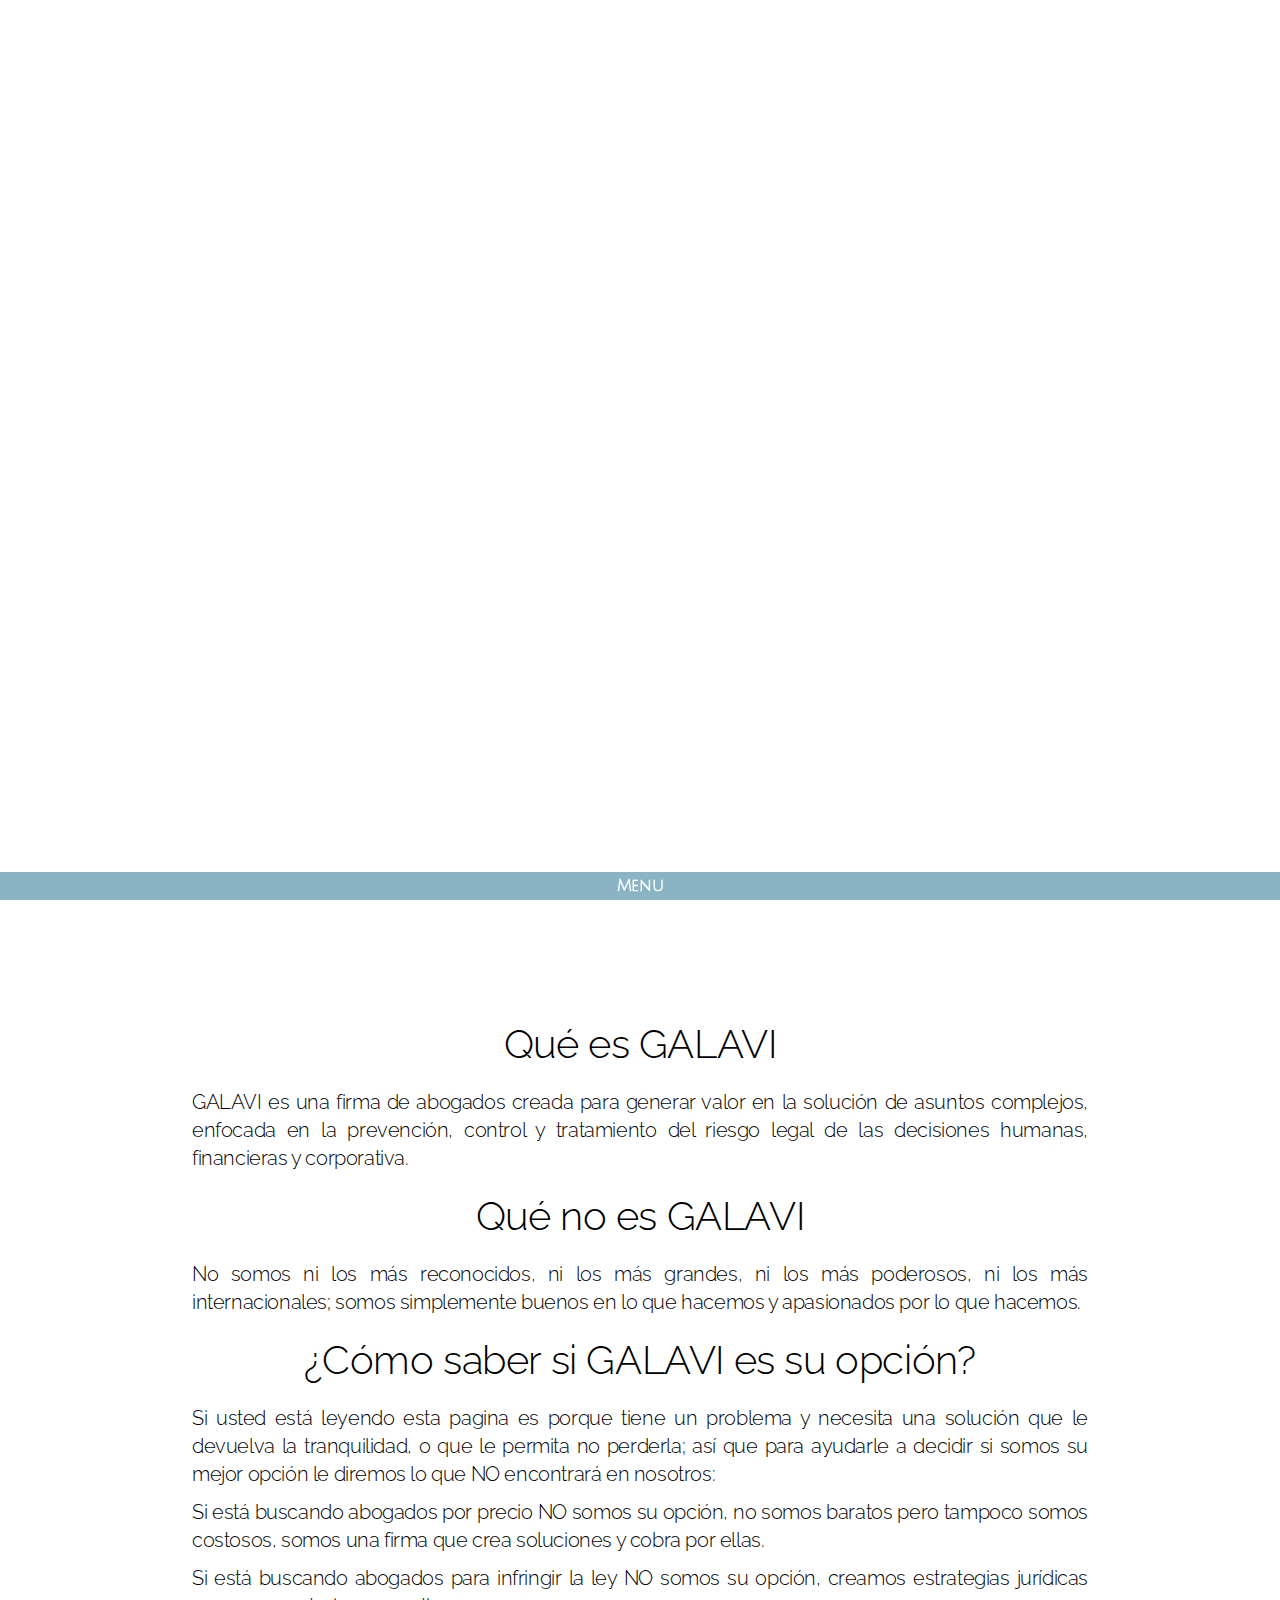
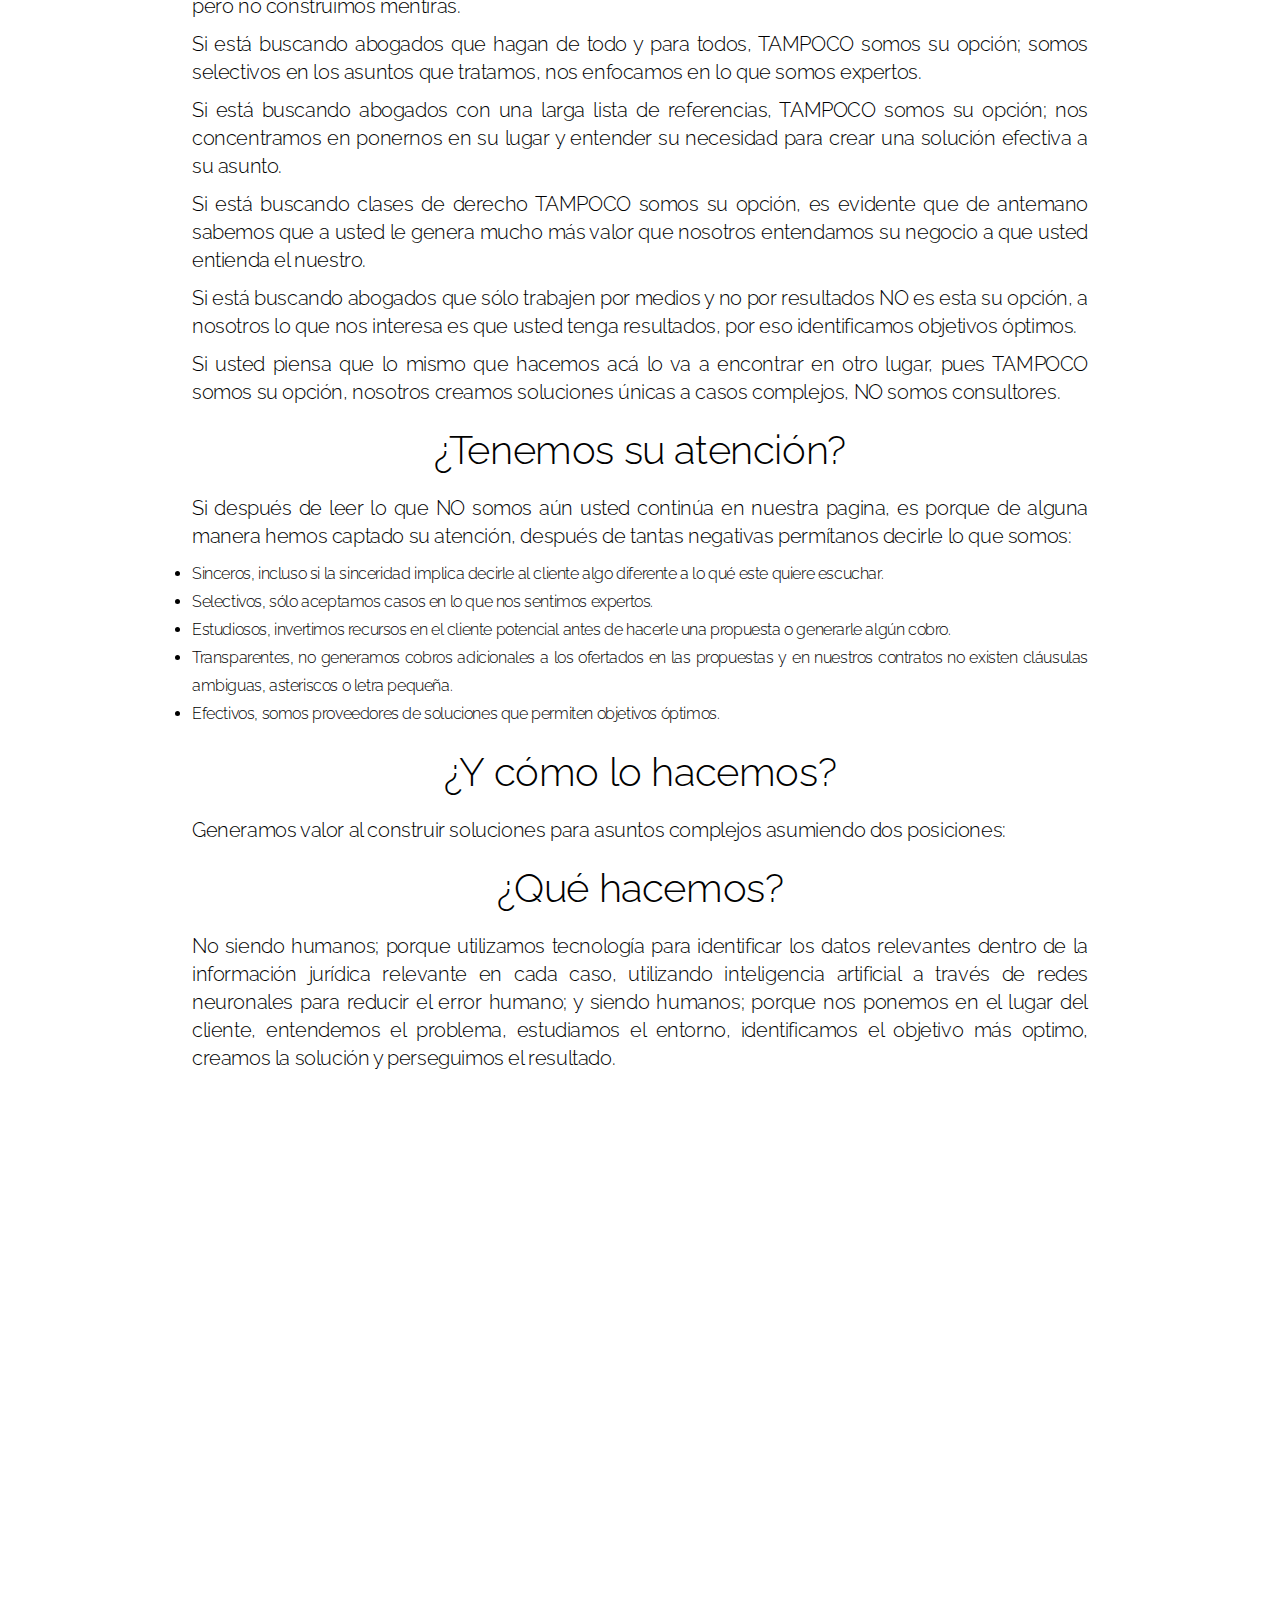
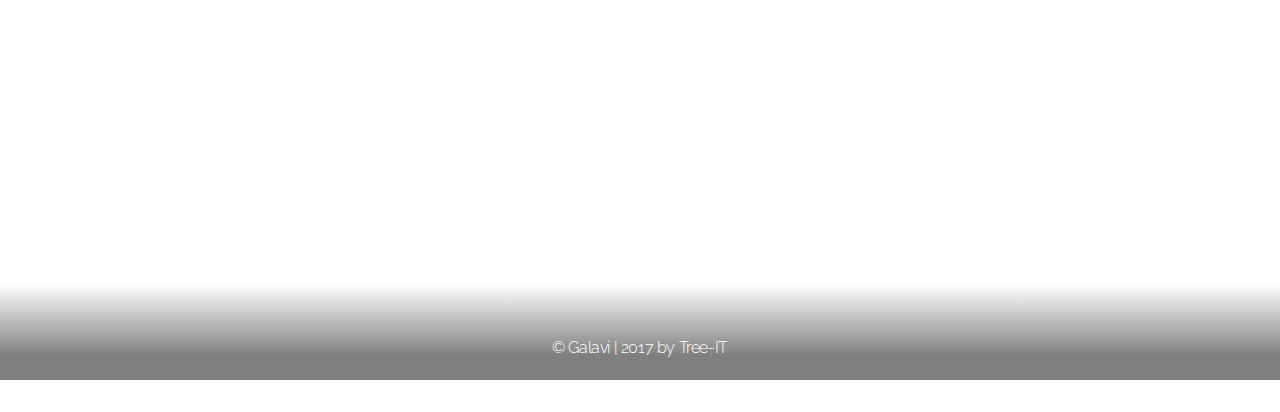
==== acerca.html @ e3e2a020 "newPages" ====
<!DOCTYPE HTML>
<!--
	Aerial by HTML5 UP
	html5up.net | @ajlkn
	Free for personal and commercial use under the CCA 3.0 license (html5up.net/license)
-->
<html>
	<head>
		<meta charset="utf-8" />
		<meta name="viewport" content="width=device-width, initial-scale=1" />
		<link rel="icon" type="image/png" href="assets/img/favicon.png" />
	    <title>Galavi</title>
	   <meta name="description" content="GALAVI es una compañía matriz nacida en el año 2010, con el objetivo fundamental de crear sinergias entre personas, marcas asociadas y compañias filiales; agrupadas con la misión de simplificar las actividades humanas y corporativas, a través de la optimización en la gestión de la información, y la aplicación de la innovación en la creación de productos sostenibles y sistemas de economía colaborativa.">
		<meta name="keywords" content="galavi, GALAVI">
		
		<!--[if lte IE 8]><script src="assets/js/ie/html5shiv.js"></script><![endif]-->
		<link rel="stylesheet" href="assets/css/main.css" />
		<!--[if lte IE 8]><link rel="stylesheet" href="assets/css/ie8.css" /><![endif]-->
		<!--[if lte IE 9]><link rel="stylesheet" href="assets/css/ie9.css" /><![endif]-->
	</head>
	<body class="loading">
		
		<div id="menuContent">
			<div id="loadMenu">
				<div id="logo"></div>
				<div id="contentMenu">
					<h1><a href="index.html">Inicio</a></h1>
					<h1 style="color: #4782c0;"><a href="acerca.html">Acerca de</a></h1>
					<h1><a href="social.html">Responsabilidad social</a></h1>
					<h1><a href="soluciones.html">Soluciones</a></h1>
					<h1><a href="equipo.html">Equipo</a></h1>
					<h1><a href="corporativo.html">Corporativo</a></h1>
					<h1><a href="contacto.html">Contáctenos</a></h1>
				</div>
			</div>
		</div>
		<div id="menuFooter">
			<span>Menu</span>
		</div>
		<div id="Titulo">
			<h1>ACERCA DE</h1>
		</div>
		<div class="flecha" id="flechaAcerca">
			<span class="hero-btn-holder" >
				<a href="#servicio" id="flechaOneAcerca">
				    <i style="color: #ffffff;" class="fa fa-angle-down fa-4x ut-service-box-icon"></i>
				</a>
			</span>
		</div>
		<!--<section id="despacho">
			<div class="center">
				<h3>Qué es GALAVI</h3>
				<p align="justify">GALAVI LEGAL es una firma multidisciplinaria creada con la misión objetiva de solucionar asuntos complejos, especializados en el diseño e implementación de estrategias jurídicas; enfocados en la prevención, control y tratamiento del riesgo legal de las decisiones humanas y corporativas.</p>
			</div>	
		</section>-->
		<section id="oneAcerca">
				<!--<div id="menuFooter">
					<span>Menu</span>
				</div>	-->
				<video autoplay="autoplay" loop="loop" id="bgvid">
				    <source src="http://taxify.co/wp-content/uploads/2014/06/file.mp4" type="video/mp4" /> 
				</video>
		</section>
		<section id="twoAcerca">
			<div class="centerAcerca">
					<h1>Qué es GALAVI</h1>
					<p align="justify">GALAVI es una firma de abogados creada para generar valor en la solución de asuntos complejos, enfocada en la prevención, control y tratamiento del riesgo legal de las decisiones humanas, financieras y corporativa.</p>

					<h1>Qué no es GALAVI</h1>
					<p align="justify">No somos ni los más reconocidos, ni los más grandes, ni los más poderosos, ni los más internacionales;  somos simplemente buenos en lo que hacemos y apasionados por lo que hacemos.</p>

					<h1>¿Cómo saber si GALAVI es su opción?</h1>
					<p align="justify">Si usted está leyendo esta pagina es porque tiene un problema y necesita una solución que le devuelva la tranquilidad, o que le permita no perderla; así que para ayudarle a decidir si somos su mejor opción le diremos lo que NO encontrará en nosotros:</p>
					<p align="justify">Si está buscando abogados por precio NO somos su opción, no somos baratos pero tampoco somos costosos, somos una firma que crea soluciones y cobra por ellas.</p>
					<p align="justify">Si está buscando abogados para infringir la ley NO somos su opción, creamos estrategias jurídicas pero no construimos mentiras.</p>
					<p align="justify">Si está buscando abogados que hagan de todo y para todos, TAMPOCO somos su opción; somos selectivos en los asuntos que tratamos, nos enfocamos en lo que somos expertos.</p>
					<p align="justify">Si está buscando abogados con una larga lista de referencias, TAMPOCO somos su opción; nos concentramos en ponernos en su lugar y entender su necesidad para crear una solución efectiva a su asunto.</p>
					<p align="justify">Si está buscando clases de derecho TAMPOCO somos su opción, es evidente que de antemano sabemos que a usted le genera mucho más valor que nosotros entendamos su negocio a que usted entienda el nuestro.</p>
					<p align="justify">Si está buscando abogados que sólo trabajen por medios y no por resultados NO es esta su opción, a nosotros lo que nos interesa es que usted tenga resultados, por eso identificamos objetivos óptimos.</p>
					<p align="justify">Si usted piensa que lo mismo que hacemos acá lo va a encontrar en otro lugar, pues TAMPOCO somos su opción, nosotros creamos soluciones únicas a casos complejos, NO somos consultores.</p>

					<h1>¿Tenemos su atención?</h1>
					<p align="justify">Si después de leer lo que NO somos aún usted continúa en nuestra pagina, es porque de alguna manera hemos captado su atención, después de tantas negativas permítanos decirle lo que somos:</p>
					<ul style="text-align: justify;">
						<li>Sinceros, incluso si la sinceridad implica decirle al cliente algo diferente a lo qué este quiere escuchar.</li>
						<li>Selectivos, sólo aceptamos casos en lo que nos sentimos expertos.</li>
						<li>Estudiosos, invertimos recursos en el cliente potencial antes de hacerle una propuesta o generarle algún cobro.</li>
						<li>Transparentes, no generamos cobros adicionales a los ofertados en las propuestas y en nuestros contratos no existen cláusulas ambiguas, asteriscos o letra pequeña.</li>
						<li>Efectivos, somos proveedores de soluciones que permiten objetivos óptimos.</li>
					</ul>
					<h1>¿Y cómo lo hacemos?</h1>
					<p align="justify">Generamos valor al construir soluciones para asuntos complejos asumiendo dos posiciones:</p>
					<h1>¿Qué hacemos?</h1>
					<p align="justify">No siendo humanos; porque utilizamos tecnología para identificar los datos relevantes dentro de la información jurídica relevante en cada caso, utilizando inteligencia artificial a través de redes neuronales para reducir el error humano; y siendo humanos; porque nos ponemos en el lugar del cliente, entendemos el problema, estudiamos el entorno, identificamos el objetivo más optimo, creamos la solución y perseguimos el resultado.</p>



				</div>
				<!-- Footer -->
					<footer id="footer" style="color: white;">
						<span class="copyright">&copy; Galavi | 2017 by Tree-IT</span>
					</footer>
		</section>
		<!--[if lte IE 8]><script src="assets/js/ie/respond.min.js"></script><![endif]-->
		<script src="assets/js/jquery-1.11.0.min.js"></script>
		<script src="assets/js/main.js"></script>
		<script>
			window.onload = function() { document.body.className = ''; }
			window.ontouchmove = function() { return false; }
			window.onorientationchange = function() { document.body.scrollTop = 0; }
		</script>
	</body>
</html>
---- assets/css/main.css ----
@import url("https://fonts.googleapis.com/css?family=Source+Sans+Pro:300,900");
@import url("font-awesome.min.css");
@import url('https://fonts.googleapis.com/css?family=Julius+Sans+One|Raleway:300');

/*
	Aerial by HTML5 UP
	html5up.net | @ajlkn
	Free for personal and commercial use under the CCA 3.0 license (html5up.net/license)
*/

/* Reset */

	html, body, div, span, applet, object, iframe, h1, h2, h3, h4, h5, h6, p, blockquote, pre, a, abbr, acronym, address, big, cite, code, del, dfn, em, img, ins, kbd, q, s, samp, small, strike, strong, sub, sup, tt, var, b, u, i, center, dl, dt, dd, ol, ul, li, fieldset, form, label, legend, table, caption, tbody, tfoot, thead, tr, th, td, article, aside, canvas, details, embed, figure, figcaption, footer, header, hgroup, menu, nav, output, ruby, section, summary, time, mark, audio, video {
		margin: 0;
		padding: 0;
		border: 0;
		font-size: 100%;
		font: inherit;
		vertical-align: baseline;
	}

	article, aside, details, figcaption, figure, footer, header, hgroup, menu, nav, section {
		display: block;
	}

	body {
		line-height: 1;
	}

	ol, ul {
		/*list-style: none;*/
	}

	blockquote, q {
		quotes: none;
	}

	blockquote:before, blockquote:after, q:before, q:after {
		content: '';
		content: none;
	}

	table {
		border-collapse: collapse;
		border-spacing: 0;
	}

	body {
		-webkit-text-size-adjust: none;
	}

/* Box Model */

	*, *:before, *:after {
		-moz-box-sizing: border-box;
		-webkit-box-sizing: border-box;
		box-sizing: border-box;
	}

/* Basic */

	body, input, select, textarea {
		color: #fff;
		font-family: 'Julius Sans One','Source Sans Pro', sans-serif;
		font-size: 15pt;
		font-weight: 300 !important;
		letter-spacing: -0.025em;
		line-height: 1.75em;
	}

	body {
		background: #fff;
		overflow: visible;
	}

		body.loading * {
			-moz-animation: none !important;
			-webkit-animation: none !important;
			-ms-animation: none !important;
			animation: none !important;
		}

	a {
		-moz-transition: border-color 0.2s ease-in-out;
		-webkit-transition: border-color 0.2s ease-in-out;
		-ms-transition: border-color 0.2s ease-in-out;
		transition: border-color 0.2s ease-in-out;
		border-bottom: dotted 1px;
		color: inherit;
		outline: 0;
		text-decoration: none;
	}

		a:hover {
			border-color: transparent;
		}

/* Icon */

	.icon {
		text-decoration: none;
		position: relative;
	}

		.icon:before {
			-moz-osx-font-smoothing: grayscale;
			-webkit-font-smoothing: antialiased;
			font-family: FontAwesome;
			font-style: normal;
			font-weight: normal;
			text-transform: none !important;
		}

		.icon > .label {
			display: none;
		}

		#galavi{
			font-weight: 600;
		}
/* Wrapper */

	@-moz-keyframes wrapper {
		0% {
			opacity: 0;
		}

		100% {
			opacity: 1;
		}
	}

	@-webkit-keyframes wrapper {
		0% {
			opacity: 0;
		}

		100% {
			opacity: 1;
		}
	}

	@-ms-keyframes wrapper {
		0% {
			opacity: 0;
		}

		100% {
			opacity: 1;
		}
	}

	@keyframes wrapper {
		0% {
			opacity: 0;
		}

		100% {
			opacity: 1;
		}
	}

	#wrapper {
		-moz-animation: wrapper 3s forwards;
		-webkit-animation: wrapper 3s forwards;
		-ms-animation: wrapper 3s forwards;
		animation: wrapper 3s forwards;
		/*height: 100%;*/
		height: 100vh;
		left: 0;
		opacity: 0;
		position: relative;
		top: 0;
		width: 100%;
	}

/* BG */

	#bg {
		-moz-animation: bg 60s linear infinite;
		-webkit-animation: bg 60s linear infinite;
		-ms-animation: bg 60s linear infinite;
		animation: bg 60s linear infinite;
		-moz-backface-visibility: hidden;
		-webkit-backface-visibility: hidden;
		-ms-backface-visibility: hidden;
		backface-visibility: hidden;
		-moz-transform: translate3d(0,0,0);
		-webkit-transform: translate3d(0,0,0);
		-ms-transform: translate3d(0,0,0);
		transform: translate3d(0,0,0);
	/* Set your background with this */

		background: #348cb2 url("images/bg.jpg") bottom left;
		background-repeat: repeat-x;
		height: 100%;
		left: 0;
		opacity: 1;
		position: fixed;
		top: 0;
	}

	@-moz-keyframes bg {
		0% {
			-moz-transform: translate3d(0,0,0);
			-webkit-transform: translate3d(0,0,0);
			-ms-transform: translate3d(0,0,0);
			transform: translate3d(0,0,0);
		}

		100% {
			-moz-transform: translate3d(-2250px,0,0);
			-webkit-transform: translate3d(-2250px,0,0);
			-ms-transform: translate3d(-2250px,0,0);
			transform: translate3d(-2250px,0,0);
		}
	}

	@-webkit-keyframes bg {
		0% {
			-moz-transform: translate3d(0,0,0);
			-webkit-transform: translate3d(0,0,0);
			-ms-transform: translate3d(0,0,0);
			transform: translate3d(0,0,0);
		}

		100% {
			-moz-transform: translate3d(-2250px,0,0);
			-webkit-transform: translate3d(-2250px,0,0);
			-ms-transform: translate3d(-2250px,0,0);
			transform: translate3d(-2250px,0,0);
		}
	}

	@-ms-keyframes bg {
		0% {
			-moz-transform: translate3d(0,0,0);
			-webkit-transform: translate3d(0,0,0);
			-ms-transform: translate3d(0,0,0);
			transform: translate3d(0,0,0);
		}

		100% {
			-moz-transform: translate3d(-2250px,0,0);
			-webkit-transform: translate3d(-2250px,0,0);
			-ms-transform: translate3d(-2250px,0,0);
			transform: translate3d(-2250px,0,0);
		}
	}

	@keyframes bg {
		0% {
			-moz-transform: translate3d(0,0,0);
			-webkit-transform: translate3d(0,0,0);
			-ms-transform: translate3d(0,0,0);
			transform: translate3d(0,0,0);
		}

		100% {
			-moz-transform: translate3d(-2250px,0,0);
			-webkit-transform: translate3d(-2250px,0,0);
			-ms-transform: translate3d(-2250px,0,0);
			transform: translate3d(-2250px,0,0);
		}
	}

	#bg {
		background-size: 2250px auto;
		width: 6750px;
	}

/* Overlay */

	@-moz-keyframes overlay {
		0% {
			opacity: 0;
		}

		100% {
			opacity: 1;
		}
	}

	@-webkit-keyframes overlay {
		0% {
			opacity: 0;
		}

		100% {
			opacity: 1;
		}
	}

	@-ms-keyframes overlay {
		0% {
			opacity: 0;
		}

		100% {
			opacity: 1;
		}
	}

	@keyframes overlay {
		0% {
			opacity: 0;
		}

		100% {
			opacity: 1;
		}
	}

	#overlay {
		-moz-animation: overlay 1.5s 1.5s forwards;
		-webkit-animation: overlay 1.5s 1.5s forwards;
		-ms-animation: overlay 1.5s 1.5s forwards;
		animation: overlay 1.5s 1.5s forwards;
		background-attachment: fixed, fixed;
		background-image: url("images/overlay-pattern.png"), url("images/overlay.svg");
		background-position: top left, center center;
		background-repeat: repeat, no-repeat;
		background-size: auto, cover;
		height: 100%;
		left: 0;
		opacity: 0;
		position: fixed;
		top: 0;
		width: 100%;
	}

/* Main */

	#main {
		height: 100%;
		left: 0;
		position: fixed;
		text-align: center;
		top: 0;
		width: 100%;
	}

		#main:before {
			content: '';
			display: inline-block;
			height: 100%;
			margin-right: 0;
			vertical-align: middle;
			width: 1px;
		}

/* Header */

	@-moz-keyframes header {
		0% {
			-moz-transform: translate3d(0,1em,0);
			-webkit-transform: translate3d(0,1em,0);
			-ms-transform: translate3d(0,1em,0);
			transform: translate3d(0,1em,0);
			opacity: 0;
		}

		100% {
			-moz-transform: translate3d(0,0,0);
			-webkit-transform: translate3d(0,0,0);
			-ms-transform: translate3d(0,0,0);
			transform: translate3d(0,0,0);
			opacity: 1;
		}
	}

	@-webkit-keyframes header {
		0% {
			-moz-transform: translate3d(0,1em,0);
			-webkit-transform: translate3d(0,1em,0);
			-ms-transform: translate3d(0,1em,0);
			transform: translate3d(0,1em,0);
			opacity: 0;
		}

		100% {
			-moz-transform: translate3d(0,0,0);
			-webkit-transform: translate3d(0,0,0);
			-ms-transform: translate3d(0,0,0);
			transform: translate3d(0,0,0);
			opacity: 1;
		}
	}

	@-ms-keyframes header {
		0% {
			-moz-transform: translate3d(0,1em,0);
			-webkit-transform: translate3d(0,1em,0);
			-ms-transform: translate3d(0,1em,0);
			transform: translate3d(0,1em,0);
			opacity: 0;
		}

		100% {
			-moz-transform: translate3d(0,0,0);
			-webkit-transform: translate3d(0,0,0);
			-ms-transform: translate3d(0,0,0);
			transform: translate3d(0,0,0);
			opacity: 1;
		}
	}

	@keyframes header {
		0% {
			-moz-transform: translate3d(0,1em,0);
			-webkit-transform: translate3d(0,1em,0);
			-ms-transform: translate3d(0,1em,0);
			transform: translate3d(0,1em,0);
			opacity: 0;
		}

		100% {
			-moz-transform: translate3d(0,0,0);
			-webkit-transform: translate3d(0,0,0);
			-ms-transform: translate3d(0,0,0);
			transform: translate3d(0,0,0);
			opacity: 1;
		}
	}

	@-moz-keyframes nav-icons {
		0% {
			-moz-transform: translate3d(0,1em,0);
			-webkit-transform: translate3d(0,1em,0);
			-ms-transform: translate3d(0,1em,0);
			transform: translate3d(0,1em,0);
			opacity: 0;
		}

		100% {
			-moz-transform: translate3d(0,0,0);
			-webkit-transform: translate3d(0,0,0);
			-ms-transform: translate3d(0,0,0);
			transform: translate3d(0,0,0);
			opacity: 1;
		}
	}

	@-webkit-keyframes nav-icons {
		0% {
			-moz-transform: translate3d(0,1em,0);
			-webkit-transform: translate3d(0,1em,0);
			-ms-transform: translate3d(0,1em,0);
			transform: translate3d(0,1em,0);
			opacity: 0;
		}

		100% {
			-moz-transform: translate3d(0,0,0);
			-webkit-transform: translate3d(0,0,0);
			-ms-transform: translate3d(0,0,0);
			transform: translate3d(0,0,0);
			opacity: 1;
		}
	}

	@-ms-keyframes nav-icons {
		0% {
			-moz-transform: translate3d(0,1em,0);
			-webkit-transform: translate3d(0,1em,0);
			-ms-transform: translate3d(0,1em,0);
			transform: translate3d(0,1em,0);
			opacity: 0;
		}

		100% {
			-moz-transform: translate3d(0,0,0);
			-webkit-transform: translate3d(0,0,0);
			-ms-transform: translate3d(0,0,0);
			transform: translate3d(0,0,0);
			opacity: 1;
		}
	}

	@keyframes nav-icons {
		0% {
			-moz-transform: translate3d(0,1em,0);
			-webkit-transform: translate3d(0,1em,0);
			-ms-transform: translate3d(0,1em,0);
			transform: translate3d(0,1em,0);
			opacity: 0;
		}

		100% {
			-moz-transform: translate3d(0,0,0);
			-webkit-transform: translate3d(0,0,0);
			-ms-transform: translate3d(0,0,0);
			transform: translate3d(0,0,0);
			opacity: 1;
		}
	}

	#header {
		-moz-animation: header 1s 2.25s forwards;
		-webkit-animation: header 1s 2.25s forwards;
		-ms-animation: header 1s 2.25s forwards;
		animation: header 1s 2.25s forwards;
		-moz-backface-visibility: hidden;
		-webkit-backface-visibility: hidden;
		-ms-backface-visibility: hidden;
		backface-visibility: hidden;
		-moz-transform: translate3d(0,0,0);
		-webkit-transform: translate3d(0,0,0);
		-ms-transform: translate3d(0,0,0);
		transform: translate3d(0,0,0);
		cursor: default;
		display: inline-block;
		opacity: 0;
		position: relative;
		text-align: center;
		top: -1em;
		vertical-align: middle;
		width: 90%;
	}

		#header h1 {
			font-size: 4.35em;
			font-weight: 100;
			letter-spacing: -0.035em;
			line-height: 1em;
		}

		#header p {
			font-size: 1.25em;
			margin: 0.75em 0 0.25em 0;
			opacity: 0.75;
			font-family: 'Raleway','Source Sans Pro', sans-serif;
		}

		#header nav {
			margin: 1.5em 0 0 0;
		}

			#header nav li {
				-moz-animation: nav-icons 0.5s ease-in-out forwards;
				-webkit-animation: nav-icons 0.5s ease-in-out forwards;
				-ms-animation: nav-icons 0.5s ease-in-out forwards;
				animation: nav-icons 0.5s ease-in-out forwards;
				-moz-backface-visibility: hidden;
				-webkit-backface-visibility: hidden;
				-ms-backface-visibility: hidden;
				backface-visibility: hidden;
				-moz-transform: translate3d(0,0,0);
				-webkit-transform: translate3d(0,0,0);
				-ms-transform: translate3d(0,0,0);
				transform: translate3d(0,0,0);
				display: inline-block;
				height: 5.35em;
				line-height: 5.885em;
				opacity: 0;
				position: relative;
				top: 0;
				width: 5.35em;
			}

				#header nav li:nth-child(1) {
					-moz-animation-delay: 2.5s;
					-webkit-animation-delay: 2.5s;
					-ms-animation-delay: 2.5s;
					animation-delay: 2.5s;
				}

				#header nav li:nth-child(2) {
					-moz-animation-delay: 2.75s;
					-webkit-animation-delay: 2.75s;
					-ms-animation-delay: 2.75s;
					animation-delay: 2.75s;
				}

				#header nav li:nth-child(3) {
					-moz-animation-delay: 3s;
					-webkit-animation-delay: 3s;
					-ms-animation-delay: 3s;
					animation-delay: 3s;
				}

				#header nav li:nth-child(4) {
					-moz-animation-delay: 3.25s;
					-webkit-animation-delay: 3.25s;
					-ms-animation-delay: 3.25s;
					animation-delay: 3.25s;
				}

				#header nav li:nth-child(5) {
					-moz-animation-delay: 3.5s;
					-webkit-animation-delay: 3.5s;
					-ms-animation-delay: 3.5s;
					animation-delay: 3.5s;
				}

				#header nav li:nth-child(6) {
					-moz-animation-delay: 3.75s;
					-webkit-animation-delay: 3.75s;
					-ms-animation-delay: 3.75s;
					animation-delay: 3.75s;
				}

				#header nav li:nth-child(7) {
					-moz-animation-delay: 4s;
					-webkit-animation-delay: 4s;
					-ms-animation-delay: 4s;
					animation-delay: 4s;
				}

				#header nav li:nth-child(8) {
					-moz-animation-delay: 4.25s;
					-webkit-animation-delay: 4.25s;
					-ms-animation-delay: 4.25s;
					animation-delay: 4.25s;
				}

				#header nav li:nth-child(9) {
					-moz-animation-delay: 4.5s;
					-webkit-animation-delay: 4.5s;
					-ms-animation-delay: 4.5s;
					animation-delay: 4.5s;
				}

				#header nav li:nth-child(10) {
					-moz-animation-delay: 4.75s;
					-webkit-animation-delay: 4.75s;
					-ms-animation-delay: 4.75s;
					animation-delay: 4.75s;
				}

			#header nav a {
				-webkit-tap-highlight-color: transparent;
				-webkit-touch-callout: none;
				border: 0;
				display: inline-block;
			}

				#header nav a:before {
					-moz-transition: all 0.2s ease-in-out;
					-webkit-transition: all 0.2s ease-in-out;
					-ms-transition: all 0.2s ease-in-out;
					transition: all 0.2s ease-in-out;
					border-radius: 100%;
					border: solid 1px #fff;
					display: block;
					font-size: 1.75em;
					height: 2.5em;
					line-height: 2.5em;
					position: relative;
					text-align: center;
					top: 0;
					width: 2.5em;
				}

				#header nav a:hover {
					font-size: 1.1em;
				}

					#header nav a:hover:before {
						background-color: rgba(255, 255, 255, 0.175);
						color: #fff;
					}

				#header nav a:active {
					font-size: 0.95em;
					background: none;
				}

					#header nav a:active:before {
						background-color: rgba(255, 255, 255, 0.35);
						color: #fff;
					}

				#header nav a span {
					display: none;
				}

/* Footer */

	#footer {
		background-image: -moz-linear-gradient(top, rgba(0,0,0,0), rgba(0,0,0,0.5) 75%);
		background-image: -webkit-linear-gradient(top, rgba(0,0,0,0), rgba(0,0,0,0.5) 75%);
		background-image: -ms-linear-gradient(top, rgba(0,0,0,0), rgba(0,0,0,0.5) 75%);
		background-image: linear-gradient(top, rgba(0,0,0,0), rgba(0,0,0,0.5) 75%);
		bottom: 20px;
		cursor: default;
		height: 6em;
		left: 0;
		line-height: 8em;
		position: absolute;
		text-align: center;
		width: 100%;
	}

/* flecha abajo en movimiento */
/* buscamos el selector que sea la flecha (en este caso la selección está sacada de un theme de ejemplo) */
.flecha{
	top:50px;
	cursor: pointer;
	z-index: 99999;
	width: 100px;
	height: 100px;
	margin: 0 auto;
	position: relative;
	overflow-y: hidden;
}
.hero-btn-holder{
	-webkit-animation: jumpInc 2s infinite;
       -moz-animation: jumpInc 2s infinite;
         -o-animation: jumpInc 2s infinite;
            animation: jumpInc 2s infinite;
}

.hero-btn-holder a{
	border-bottom: dotted 0px rgba(128, 128, 128, 0.5); */
}

@-webkit-keyframes jumpInc {
	0%   {
		margin-top: -122%;
		opacity: 0;
	}
	50%  {
		margin-top: 0%;
		opacity: 1;
	}
	100% {
		margin-top: 122%;
		opacity: 0;
	}
}

@-moz-keyframes jumpInc {
	0%   {
		margin-top: -122%;
		opacity: 0;
	}
	50%  {
		margin-top: 0%;
		opacity: 1;
	}
	100% {
		margin-top: 122%;
		opacity: 0;
	}
}
@-o-keyframes jumpInc {
	0%   {
		margin-top: -122%;
		opacity: 0;
	}
	50%  {
		margin-top: 0%;
		opacity: 1;
	}
	100% {
		margin-top: 122%;
		opacity: 0;
	}
}
@keyframes jumpInc {
	0%   {
		margin-top: -122%;
		opacity: 0;
	}
	50%  {
		margin-top: 0%;
		opacity: 1;
	}
	100% {
		margin-top: 122%;
		opacity: 0;
	}
}

/* /flecha abajo */


#logo{
	width: 100px;
    height: 100px;
    background-image: url(images/galavi.png);
    background-size: 100%;
    background-repeat: no-repeat;
    position: relative;
    margin: 0 auto;
    margin-right: 92px;
    top: 40px;
}

#two{
	z-index: 2;
    width: 100%;
    height: 100vh;
    background-image: url(images/island.jpg);
    background-size: 100% 100%;
    background-repeat: no-repeat;
    position: relative;
    color: white;
    font-family: 'Raleway','Source Sans Pro', sans-serif;
}

#tapa{
	width: 100%;
    height: 22px;
    position: absolute;
    z-index: 3;
    background-color: #d4a072;
}

#tapa:hover{
	background-color:  rgba(212, 160, 114, 0);
}

.center{
	margin: 0 auto;
    width: 100%;
    height: 50px;
    text-align: center;
    z-index: 3;
    bottom: 120px;
    position: absolute
}

.center h1{
	font-size: 50px;
	margin-bottom: 40px;
}

.center h3{
	font-size: 30px;
	margin-bottom: 60px;
}

.center p{
	font-size: 25px;
}

#one{
	z-index: 2;
    width: 100%;
    height: 100vh;
    background-image: url(images/doors.png);
    background-size: 100%;
    background-repeat: no-repeat;
    position: relative;
    color: white;
    font-family: 'Raleway','Source Sans Pro', sans-serif;
}

#three{
	z-index: 2;
    width: 100%;
    height: 140vh;
    background-image: url(images/casas.jpg);
    background-size: 100%;
    background-repeat: no-repeat;
    position: relative;
    color: white;
    font-family: 'Raleway','Source Sans Pro', sans-serif;
}

#down{
	z-index: 2;
    width: 100%;
    height: 100vh;
    position: relative;
}

#menuFooter{
	bottom: 0px;
    position: fixed;
    width: 100%;
    background-color: rgba(122, 168, 187, 0.88);
    text-align: center;
    cursor: pointer;
    z-index: 9999;
    color: white;
    /*rgba(122, 168, 187, 0.88) */
    font-weight: 600;
}

#menuFooter:hover{
	color: white;
	background-color: rgba(65, 145, 179, 0.88);
}

#menuContent{
	position: fixed;
    width: 100%;
    height: 100%;
    bottom: 0px;
    z-index: 9999;
    padding: 0;
    display: none;
}

#loadMenu{
    width: 300px;
    height: 100%;
    position: relative;
    background-color: #ffffff;
    color: #03A9F4;
    z-index: 9999;
    margin: 0 auto;
}

#contentMenu{
	width: 100%;
    margin-top: 25%;
    text-align: center;
    font-size: 20px;
}

#contentMenu h1{
	margin-bottom: 20px;
	cursor: pointer;
}

#contentMenu h1:hover{
	color: #4782c0;
}

/* Acerca de */

#flechaAcerca{
	top: 70%;
    width: 100%;
    height: 100px;
    margin: 0 auto;
    z-index: 10;
    position: absolute;
    text-align: center;
}

#Titulo{
	width: 100%;
    height: 60px;
    position: relative;
    z-index: 3;
    text-align: center;
    font-size: 50px;
    top: 300px;
    color: white;
    border-bottom: solid white;
    border-top: solid white;
    padding-top: 12px;
}

#oneAcerca{
	z-index: 2;
    width: 100%;
    height: 100vh;
    background-color: white;
    /*background-image: url(images/doors.png);
    background-size: 100%;
    background-repeat: no-repeat; */
    position: relative;
    color: black;
    font-family: 'Raleway','Source Sans Pro', sans-serif;

}

.centerAcerca{
	margin: 0 auto;
    width: 70%;
    height: 50px;
    text-align: center;
    z-index: 3;
    position: relative;
    top: 40px;
}

.centerAcerca h1{
	margin-top: 30px;
	font-size: 40px;
	margin-bottom: 30px;
}

.centerAcerca p{
	font-size: 20px;
	margin-bottom: 10px;
}

#bgvid {
  position: absolute;
  min-height: 100%;
  min-width: 100%;
  left: 0;
  bottom: 0;
  right: 0;
  z-index: -100;
}

#twoAcerca{
  z-index: 2;
  width: 100%;
  height: 290vh;
  background-color: white;
  /*background-image: url(images/doors.png);
  background-size: 100%;
  background-repeat: no-repeat; */
  position: relative;
  color: black;
  font-family: 'Raleway','Source Sans Pro', sans-serif;
}


/* Fin Acerca de */

/*  Social */
#flechaSocial{
	top: 70%;
    width: 100%;
    height: 100px;
    margin: 0 auto;
    z-index: 10;
    position: absolute;
    text-align: center;
}

#twoSocial{
  z-index: 2;
  width: 100%;
  height: 100vh;
  background-color: white;
  /*background-image: url(images/doors.png);
  background-size: 100%;
  background-repeat: no-repeat; */
  position: relative;
  color: black;
  font-family: 'Raleway','Source Sans Pro', sans-serif;
}

.centerSocial{
  margin: 0 auto;
  width: 70%;
  height: 50px;
  text-align: center;
  z-index: 3;
  position: relative;
  top: 35%;
}

.centerSocial h1{
	margin-top: 30px;
	font-size: 40px;
	margin-bottom: 30px;
}

.centerSocial p{
	font-size: 20px;
	margin-bottom: 10px;
}

/* Fin Social */

/* Soluciones */
#flechaSoliciones{
	top: 70%;
    width: 100%;
    height: 100px;
    margin: 0 auto;
    z-index: 10;
    position: absolute;
    text-align: center;
}


#twoSoluciones{
	z-index: 2;
    width: 100%;
    height: 220vh;
    background-color: white;
    position: relative;
    color: black;
    font-family: 'Raleway','Source Sans Pro', sans-serif;
}

.centerSoluciones{
	margin: 0 auto;
    width: 70%;
    height: 50px;
    text-align: center;
    z-index: 3;
    position: relative;
    top: 20px;
}

.centerSoluciones h1{
	margin-top: 30px;
	font-size: 40px;
	margin-bottom: 30px;
}

.centerSoluciones p{
	font-size: 20px;
	margin-bottom: 10px;
}

/* Fin Soluciones */


/* *********************************************************************************************************************
 * MAIN MENU
 */

#menu-wrapper {
	position: absolute;
	height: 100%;
	width: 100%;
	min-height: 100%;
	min-width: 100%;
}

#menu-launcher {
	height: 48px; 
	width: 100%;
	position: fixed;
	left: 0;
	bottom: 0;
	margin-bottom: -48px;
	background-color: rgba(82, 185, 177, 0.4);
	opacity: 0;
	filter: alpha(opacity=0);
	z-index: 1000;

	-webkit-transition: all .3s;
	-moz-transition: all .3s;
	-ms-transition: all .3s;
	-o-transition: all .3s;
	transition: all .3s;
}

#menu-launcher:hover {
	background-color: rgba(82, 185, 177, 0.8);
}

	#menu-launcher .open-bt {
		position: absolute;
		left: 50%;
		margin: 16px 0 0 -20px;
		font: 400 13px 'Montserrat', sans-serif;
		color: #fff;
	}

	#menu-launcher .language-bt {
		float: right;
		margin: 17px 30px 0px 0px;
		font: 400 10px 'Montserrat', sans-serif;
		color: #fff;
	}

	#menu-launcher .open-bt:hover, #menu-launcher .language-bt:hover {
		color: #0b5446;
	}


#menu-main {
	position: fixed;
	height: 100%;
	width: 550px;
	top: 100%;
	left: 50%;
	margin-left: -275px;
	background-color: rgba(58, 175, 166, 0.97);
	opacity: 0;
	filter: alpha(opacity=0);
	z-index: 1001;
	text-align: center;
}

	#menu-main ul {
		position: relative;
		list-style: none;
	}

	#menu-main .nav {
		position: relative;
		text-align: center;
		top: 15%;
		width: 100%;
	}

		#menu-main .nav ul li {
			font: 400 18px 'Montserrat', sans-serif;
			letter-spacing: 2px;
			margin-bottom: 15px;
		}

			#menu-main .nav ul li a {
				color: #ffffff;
				-webkit-transition: all 1s;
				-moz-transition: all 1s;
				-ms-transition: all 1s;
				-o-transition: all 1s;
				transition: all 1s;
			}

			#menu-main .nav ul li a:hover, #menu-main .nav ul a.active {
				color: #0b5446;
				-webkit-transition: all .2s;
				-moz-transition: all .2s;
				-ms-transition: all .2s;
				-o-transition: all .2s;
				transition: all .2s;
			}

	#menu-main .second-nav {
		position: absolute;
		bottom: 120px;
		width: 100%;
		text-align: center;
	}

		#menu-main .second-nav:before {
			display: block;
			content: url('../images/shared/second-nav-divider.gif');
			margin-bottom: 15px;
		}

		#menu-main .second-nav ul li {
			font: 400 12px 'Montserrat', sans-serif;
			margin: 5px 0;
		}

			#menu-main .second-nav ul li .clock {
				font-size: 11px;
			}

		#menu-main .second-nav ul li a {
			color: #0b5446;
			-webkit-transition: all .3s;
			-moz-transition: all .3s;
			-ms-transition: all .3s;
			-o-transition: all .3s;
			transition: all .3s;
		}

		#menu-main .second-nav ul li a:hover, #menu-main .second-nav ul a.active {
			color: #fff;
		}

	#menu-main .networks {
		position: absolute;
		bottom: 80px;
		width: 100%;
	}

	#menu-main .networks ul li {
		text-align: center;
	}

	#menu-main .home-bt {
		margin-top: 30px;
	}

	#menu-main .close-bt {
		position: absolute;
		width: 26px;
		height: 26px;
		left: 262px;
		bottom: 20px;
		background-image: url('../images/shared/menu-close-x.png');
	}

	#menu-main .close-bt:hover {
		background-image: url('../images/shared/menu-close-x-on.png');
	}





#menu-launcher .menu-title {
font: 400 12px 'Montserrat', sans-serif;
color: #fff;
float: left;
margin: 17px 0 0 30px;
} 



/* Wide */

	@media screen and (max-width: 1680px) {

		/* Basic */

			body, input, select, textarea {
				font-size: 13pt;
			}

		/* BG */

			@-moz-keyframes bg {
				0% {
					-moz-transform: translate3d(0,0,0);
					-webkit-transform: translate3d(0,0,0);
					-ms-transform: translate3d(0,0,0);
					transform: translate3d(0,0,0);
				}

				100% {
					-moz-transform: translate3d(-1500px,0,0);
					-webkit-transform: translate3d(-1500px,0,0);
					-ms-transform: translate3d(-1500px,0,0);
					transform: translate3d(-1500px,0,0);
				}

	}

		@-webkit-keyframes bg {
			0% {
				-moz-transform: translate3d(0,0,0);
				-webkit-transform: translate3d(0,0,0);
				-ms-transform: translate3d(0,0,0);
				transform: translate3d(0,0,0);
			}

			100% {
				-moz-transform: translate3d(-1500px,0,0);
				-webkit-transform: translate3d(-1500px,0,0);
				-ms-transform: translate3d(-1500px,0,0);
				transform: translate3d(-1500px,0,0);
			}
			}

		@-ms-keyframes bg {
			0% {
				-moz-transform: translate3d(0,0,0);
				-webkit-transform: translate3d(0,0,0);
				-ms-transform: translate3d(0,0,0);
				transform: translate3d(0,0,0);
			}

			100% {
				-moz-transform: translate3d(-1500px,0,0);
				-webkit-transform: translate3d(-1500px,0,0);
				-ms-transform: translate3d(-1500px,0,0);
				transform: translate3d(-1500px,0,0);
			}
		}

		@keyframes bg {
			0% {
				-moz-transform: translate3d(0,0,0);
				-webkit-transform: translate3d(0,0,0);
				-ms-transform: translate3d(0,0,0);
				transform: translate3d(0,0,0);
			}

			100% {
				-moz-transform: translate3d(-1500px,0,0);
				-webkit-transform: translate3d(-1500px,0,0);
				-ms-transform: translate3d(-1500px,0,0);
				transform: translate3d(-1500px,0,0);
			}
		}

		#bg {
			background-size: 1500px auto;
			width: 4500px;
		} }

/* Normal */

	@media screen and (max-width: 1280px) {

		/* Basic */

			body, input, select, textarea {
				font-size: 12pt;
			}

		/* BG */

			@-moz-keyframes bg {
				0% {
					-moz-transform: translate3d(0,0,0);
					-webkit-transform: translate3d(0,0,0);
					-ms-transform: translate3d(0,0,0);
					transform: translate3d(0,0,0);
				}

				100% {
					-moz-transform: translate3d(-750px,0,0);
					-webkit-transform: translate3d(-750px,0,0);
					-ms-transform: translate3d(-750px,0,0);
					transform: translate3d(-750px,0,0);
				}

	}

		@-webkit-keyframes bg {
			0% {
				-moz-transform: translate3d(0,0,0);
				-webkit-transform: translate3d(0,0,0);
				-ms-transform: translate3d(0,0,0);
				transform: translate3d(0,0,0);
			}

			100% {
				-moz-transform: translate3d(-750px,0,0);
				-webkit-transform: translate3d(-750px,0,0);
				-ms-transform: translate3d(-750px,0,0);
				transform: translate3d(-750px,0,0);
			}
			}

		@-ms-keyframes bg {
			0% {
				-moz-transform: translate3d(0,0,0);
				-webkit-transform: translate3d(0,0,0);
				-ms-transform: translate3d(0,0,0);
				transform: translate3d(0,0,0);
			}

			100% {
				-moz-transform: translate3d(-750px,0,0);
				-webkit-transform: translate3d(-750px,0,0);
				-ms-transform: translate3d(-750px,0,0);
				transform: translate3d(-750px,0,0);
			}
		}

		@keyframes bg {
			0% {
				-moz-transform: translate3d(0,0,0);
				-webkit-transform: translate3d(0,0,0);
				-ms-transform: translate3d(0,0,0);
				transform: translate3d(0,0,0);
			}

			100% {
				-moz-transform: translate3d(-750px,0,0);
				-webkit-transform: translate3d(-750px,0,0);
				-ms-transform: translate3d(-750px,0,0);
				transform: translate3d(-750px,0,0);
			}
		}

		#bg {
			background-size: 750px auto;
			width: 2250px;
		} }

/* Mobile */

	@media screen and (max-width: 736px) {

		/* Basic */

			body {
				min-width: 320px;
			}

			body, input, select, textarea {
				font-size: 11pt;
			}

		/* sections */
			#one{
				height: 92vh;
			}

			#one .center{
				bottom: 60px;
			}

			#three{
				height: 120vh;
			}

			
		/* fin sections */

		/* BG */

			@-moz-keyframes bg {
				0% {
					-moz-transform: translate3d(0,0,0);
					-webkit-transform: translate3d(0,0,0);
					-ms-transform: translate3d(0,0,0);
					transform: translate3d(0,0,0);
				}

				100% {
					-moz-transform: translate3d(-300px,0,0);
					-webkit-transform: translate3d(-300px,0,0);
					-ms-transform: translate3d(-300px,0,0);
					transform: translate3d(-300px,0,0);
				}

	}

		@-webkit-keyframes bg {
			0% {
				-moz-transform: translate3d(0,0,0);
				-webkit-transform: translate3d(0,0,0);
				-ms-transform: translate3d(0,0,0);
				transform: translate3d(0,0,0);
			}

			100% {
				-moz-transform: translate3d(-300px,0,0);
				-webkit-transform: translate3d(-300px,0,0);
				-ms-transform: translate3d(-300px,0,0);
				transform: translate3d(-300px,0,0);
			}
			}

		@-ms-keyframes bg {
			0% {
				-moz-transform: translate3d(0,0,0);
				-webkit-transform: translate3d(0,0,0);
				-ms-transform: translate3d(0,0,0);
				transform: translate3d(0,0,0);
			}

			100% {
				-moz-transform: translate3d(-300px,0,0);
				-webkit-transform: translate3d(-300px,0,0);
				-ms-transform: translate3d(-300px,0,0);
				transform: translate3d(-300px,0,0);
			}
		}

		@keyframes bg {
			0% {
				-moz-transform: translate3d(0,0,0);
				-webkit-transform: translate3d(0,0,0);
				-ms-transform: translate3d(0,0,0);
				transform: translate3d(0,0,0);
			}

			100% {
				-moz-transform: translate3d(-300px,0,0);
				-webkit-transform: translate3d(-300px,0,0);
				-ms-transform: translate3d(-300px,0,0);
				transform: translate3d(-300px,0,0);
			}
		}

		#bg {
			background-size: 300px auto;
			width: 900px;
		}

	/* Header */

		#header h1 {
			font-size: 2.5em;
		}

		#header p {
			font-size: 1em;
		}

		#header nav {
			font-size: 1em;
		}

			#header nav a:hover {
				font-size: 1em;
			}

			#header nav a:active {
				font-size: 1em;
			} }

/* Mobile (Portrait) */

	@media screen and (max-width: 480px) {

		#one{
			height: 29vh;
		}

		#one .center{
			bottom: 20px;
		}

		#three{
			height: 37vh;
		}

		#three .center{
			bottom: 80px !important;
		}

		#three p {
			font-size: 20px !important;
		}



		/* BG */

			@-moz-keyframes bg {
				0% {
					-moz-transform: translate3d(0,0,0);
					-webkit-transform: translate3d(0,0,0);
					-ms-transform: translate3d(0,0,0);
					transform: translate3d(0,0,0);
				}

				100% {
					-moz-transform: translate3d(-412.5px,0,0);
					-webkit-transform: translate3d(-412.5px,0,0);
					-ms-transform: translate3d(-412.5px,0,0);
					transform: translate3d(-412.5px,0,0);
				}

	}

		@-webkit-keyframes bg {
			0% {
				-moz-transform: translate3d(0,0,0);
				-webkit-transform: translate3d(0,0,0);
				-ms-transform: translate3d(0,0,0);
				transform: translate3d(0,0,0);
			}

			100% {
				-moz-transform: translate3d(-412.5px,0,0);
				-webkit-transform: translate3d(-412.5px,0,0);
				-ms-transform: translate3d(-412.5px,0,0);
				transform: translate3d(-412.5px,0,0);
			}
			}

		@-ms-keyframes bg {
			0% {
				-moz-transform: translate3d(0,0,0);
				-webkit-transform: translate3d(0,0,0);
				-ms-transform: translate3d(0,0,0);
				transform: translate3d(0,0,0);
			}

			100% {
				-moz-transform: translate3d(-412.5px,0,0);
				-webkit-transform: translate3d(-412.5px,0,0);
				-ms-transform: translate3d(-412.5px,0,0);
				transform: translate3d(-412.5px,0,0);
			}
		}

		@keyframes bg {
			0% {
				-moz-transform: translate3d(0,0,0);
				-webkit-transform: translate3d(0,0,0);
				-ms-transform: translate3d(0,0,0);
				transform: translate3d(0,0,0);
			}

			100% {
				-moz-transform: translate3d(-412.5px,0,0);
				-webkit-transform: translate3d(-412.5px,0,0);
				-ms-transform: translate3d(-412.5px,0,0);
				transform: translate3d(-412.5px,0,0);
			}
		}

		#bg {
			background-size: 412.5px auto;
			width: 1237.5px;
		}

	/* Header */

		#header nav {
			padding: 0 1em;
		} }
---- assets/css/ie8.css ----
/*
	Aerial by HTML5 UP
	html5up.net | @ajlkn
	Free for personal and commercial use under the CCA 3.0 license (html5up.net/license)
*/

/* Header */

	#header nav a {
		position: relative;
		border: solid 1px #fff;
		border-radius: 100%;
		-ms-behavior: url("assets/js/ie/PIE.htc");
	}

		#header nav a:before {
			border: 0;
		}

/* Footer */

	#footer {
		background-image: url("images/ie/footer.png");
		background-position: bottom left;
		background-repeat: repeat-x;
	}
---- assets/css/ie9.css ----
/*
	Aerial by HTML5 UP
	html5up.net | @ajlkn
	Free for personal and commercial use under the CCA 3.0 license (html5up.net/license)
*/

/* Wrapper */

	#wrapper {
		opacity: 1;
	}

/* Overlay */

	#overlay {
		opacity: 1;
	}

/* Header */

	#header {
		opacity: 1;
	}

		#header nav li {
			opacity: 1;
		}

/* Footer */

	#footer {
		background-image: url("images/ie/footer.svg");
	}
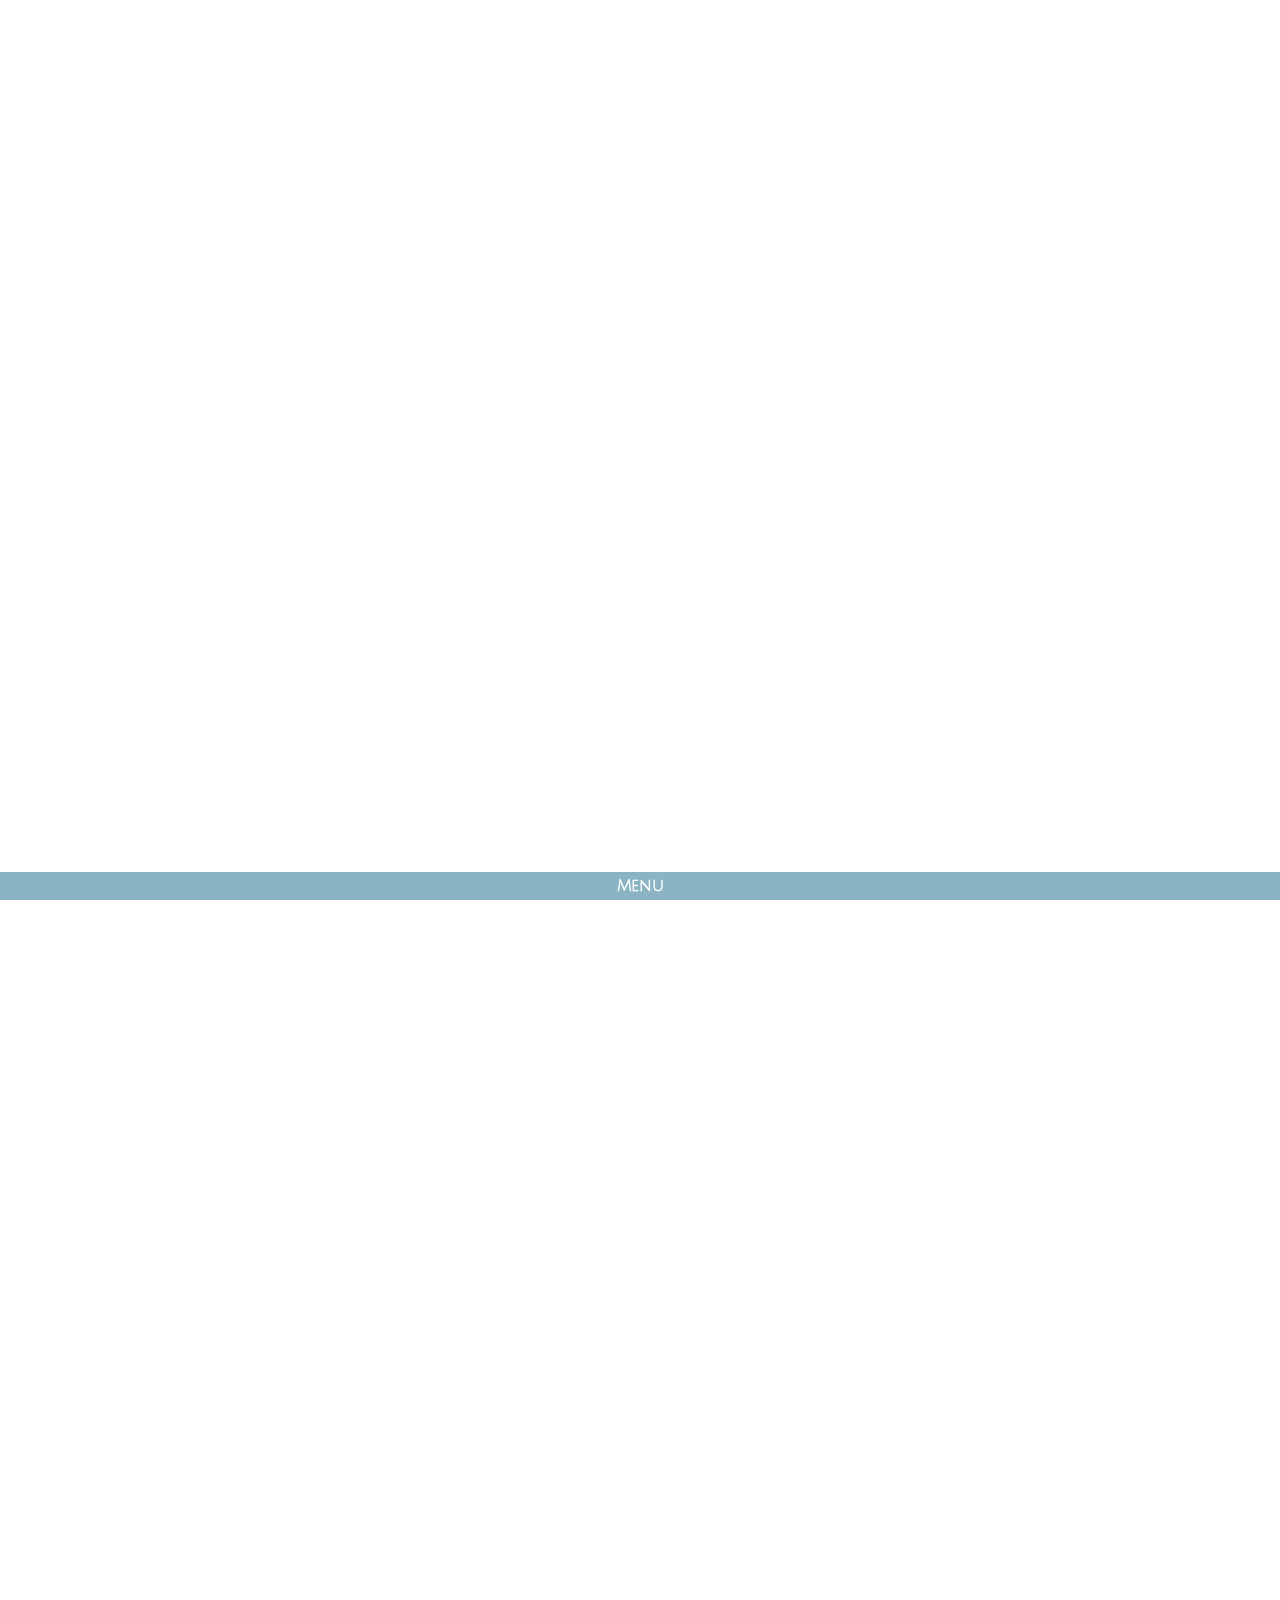
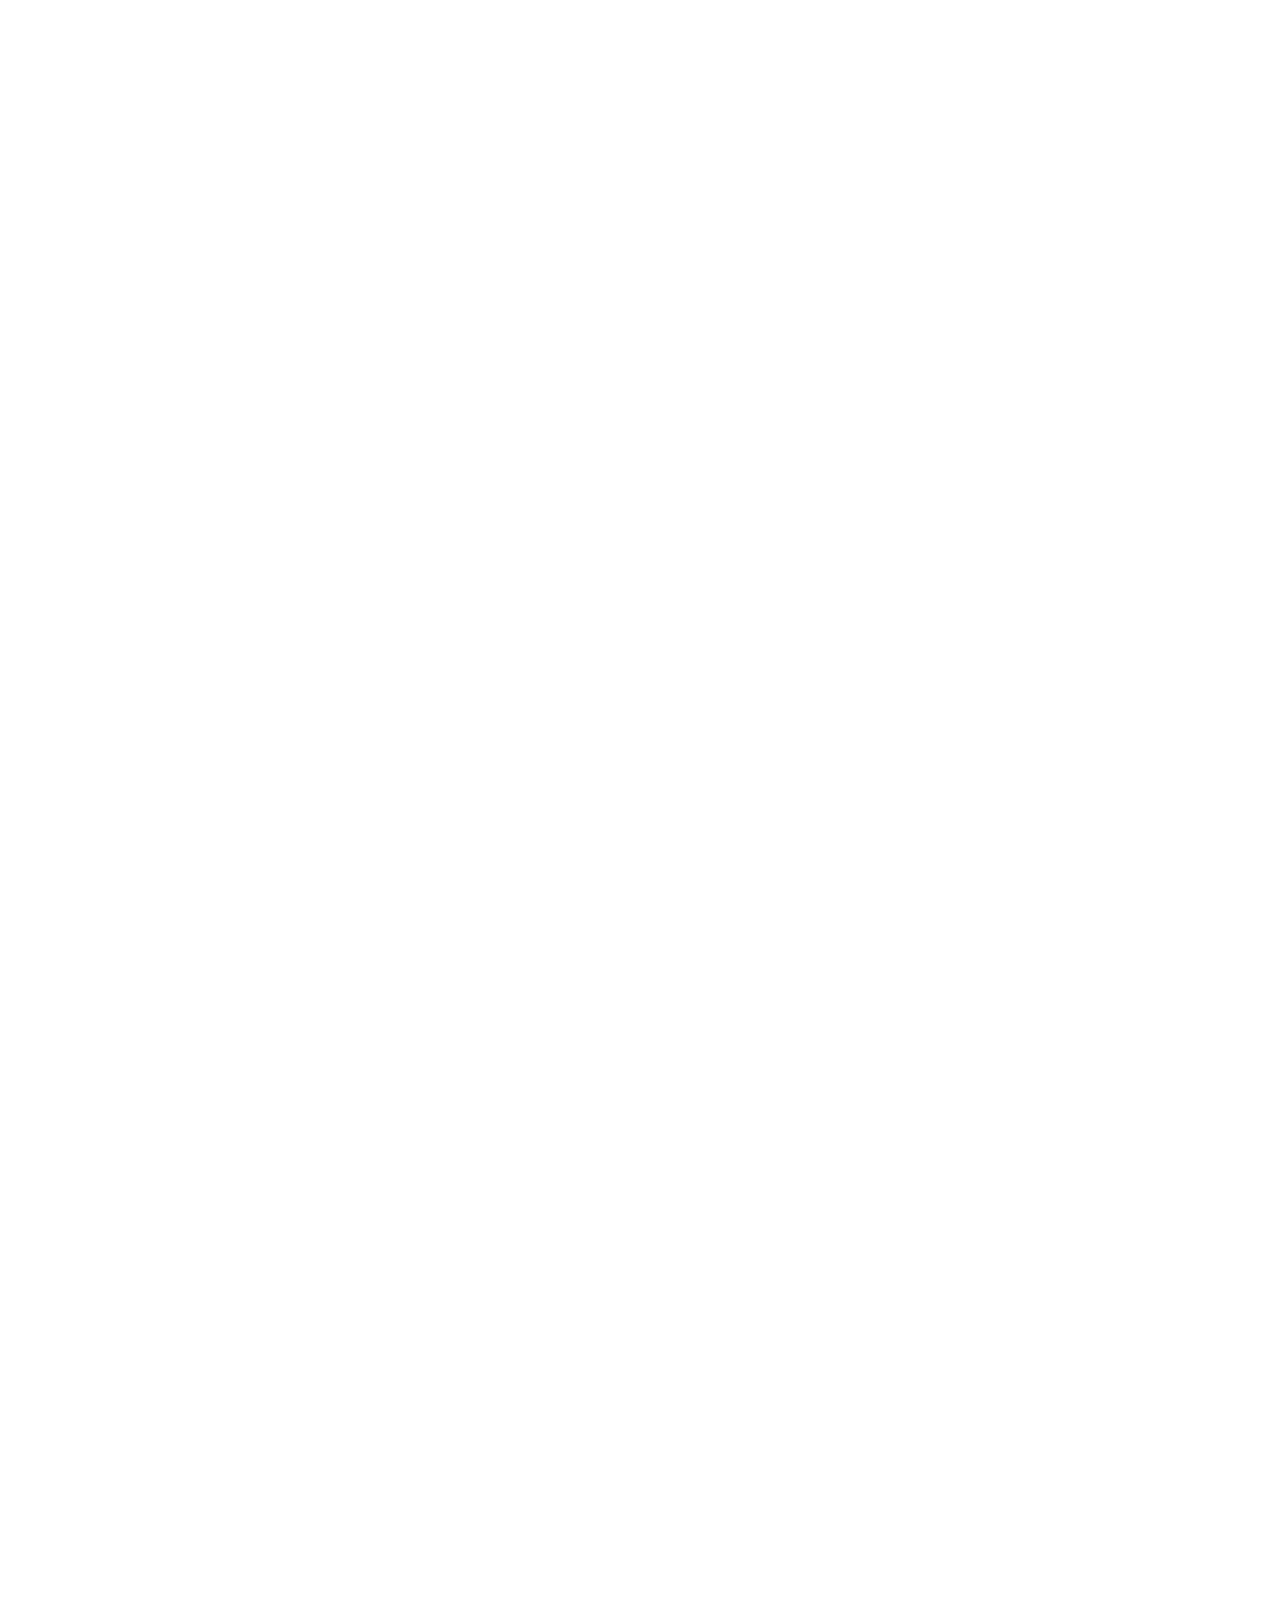
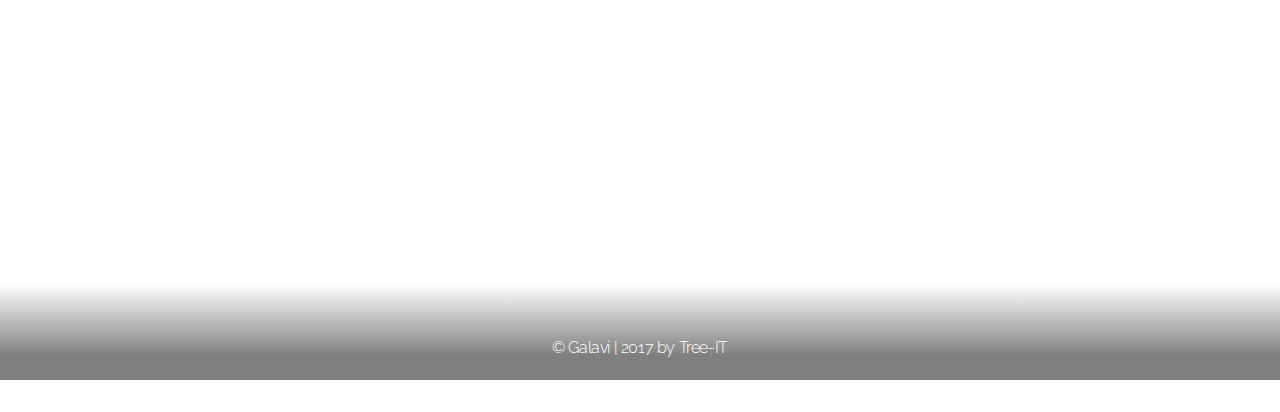
==== commit 40336e49: "SECOND" ====
--- a/acerca.html
+++ b/acerca.html
@@ -14,6 +14,7 @@
 		<meta name="keywords" content="galavi, GALAVI">
 		
 		<!--[if lte IE 8]><script src="assets/js/ie/html5shiv.js"></script><![endif]-->
+		<link rel="stylesheet" href="assets/css/animate.css">
 		<link rel="stylesheet" href="assets/css/main.css" />
 		<!--[if lte IE 8]><link rel="stylesheet" href="assets/css/ie8.css" /><![endif]-->
 		<!--[if lte IE 9]><link rel="stylesheet" href="assets/css/ie9.css" /><![endif]-->
@@ -37,10 +38,10 @@
 		<div id="menuFooter">
 			<span>Menu</span>
 		</div>
-		<div id="Titulo">
+		<div id="Titulo" class="wow slideInRight" data-wow-delay=".1s">
 			<h1>ACERCA DE</h1>
 		</div>
-		<div class="flecha" id="flechaAcerca">
+		<div class="flecha wow slideInLeft" data-wow-delay=".1s" id="flechaAcerca">
 			<span class="hero-btn-holder" >
 				<a href="#servicio" id="flechaOneAcerca">
 				    <i style="color: #ffffff;" class="fa fa-angle-down fa-4x ut-service-box-icon"></i>
@@ -63,37 +64,35 @@
 		</section>
 		<section id="twoAcerca">
 			<div class="centerAcerca">
-					<h1>Qué es GALAVI</h1>
-					<p align="justify">GALAVI es una firma de abogados creada para generar valor en la solución de asuntos complejos, enfocada en la prevención, control y tratamiento del riesgo legal de las decisiones humanas, financieras y corporativa.</p>
+					<h1 class="wow slideInLeft" data-wow-delay=".1s">Qué es GALAVI</h1>
+					<p class="wow slideInRight" data-wow-delay=".2s" align="justify">GALAVI es una firma de abogados creada para generar valor en la solución de asuntos complejos, enfocada en la prevención, control y tratamiento del riesgo legal de las decisiones humanas, financieras y corporativa.</p>
 
-					<h1>Qué no es GALAVI</h1>
-					<p align="justify">No somos ni los más reconocidos, ni los más grandes, ni los más poderosos, ni los más internacionales;  somos simplemente buenos en lo que hacemos y apasionados por lo que hacemos.</p>
+					<h1 class="wow slideInLeft" data-wow-delay=".3s">Qué no es GALAVI</h1>
+					<p class="wow slideInRight" data-wow-delay=".4s" align="justify">No somos ni los más reconocidos, ni los más grandes, ni los más poderosos, ni los más internacionales;  somos simplemente buenos en lo que hacemos y apasionados por lo que hacemos.</p>
 
-					<h1>¿Cómo saber si GALAVI es su opción?</h1>
-					<p align="justify">Si usted está leyendo esta pagina es porque tiene un problema y necesita una solución que le devuelva la tranquilidad, o que le permita no perderla; así que para ayudarle a decidir si somos su mejor opción le diremos lo que NO encontrará en nosotros:</p>
-					<p align="justify">Si está buscando abogados por precio NO somos su opción, no somos baratos pero tampoco somos costosos, somos una firma que crea soluciones y cobra por ellas.</p>
-					<p align="justify">Si está buscando abogados para infringir la ley NO somos su opción, creamos estrategias jurídicas pero no construimos mentiras.</p>
-					<p align="justify">Si está buscando abogados que hagan de todo y para todos, TAMPOCO somos su opción; somos selectivos en los asuntos que tratamos, nos enfocamos en lo que somos expertos.</p>
-					<p align="justify">Si está buscando abogados con una larga lista de referencias, TAMPOCO somos su opción; nos concentramos en ponernos en su lugar y entender su necesidad para crear una solución efectiva a su asunto.</p>
-					<p align="justify">Si está buscando clases de derecho TAMPOCO somos su opción, es evidente que de antemano sabemos que a usted le genera mucho más valor que nosotros entendamos su negocio a que usted entienda el nuestro.</p>
-					<p align="justify">Si está buscando abogados que sólo trabajen por medios y no por resultados NO es esta su opción, a nosotros lo que nos interesa es que usted tenga resultados, por eso identificamos objetivos óptimos.</p>
-					<p align="justify">Si usted piensa que lo mismo que hacemos acá lo va a encontrar en otro lugar, pues TAMPOCO somos su opción, nosotros creamos soluciones únicas a casos complejos, NO somos consultores.</p>
+					<h1 class="wow slideInLeft" data-wow-delay=".5s">¿Cómo saber si GALAVI es su opción?</h1>
+					<p class="wow slideInRight" data-wow-delay=".6s" align="justify">Si usted está leyendo esta pagina es porque tiene un problema y necesita una solución que le devuelva la tranquilidad, o que le permita no perderla; así que para ayudarle a decidir si somos su mejor opción le diremos lo que NO encontrará en nosotros:</p>
+					<p class="wow slideInLeft" data-wow-delay=".7s" align="justify">Si está buscando abogados por precio NO somos su opción, no somos baratos pero tampoco somos costosos, somos una firma que crea soluciones y cobra por ellas.</p>
+					<p class="wow slideInRight" data-wow-delay=".8s" align="justify">Si está buscando abogados para infringir la ley NO somos su opción, creamos estrategias jurídicas pero no construimos mentiras.</p>
+					<p class="wow slideInLeft" data-wow-delay=".8s" align="justify">Si está buscando abogados que hagan de todo y para todos, TAMPOCO somos su opción; somos selectivos en los asuntos que tratamos, nos enfocamos en lo que somos expertos.</p>
+					<p class="wow slideInLeft" data-wow-delay=".9s" align="justify">Si está buscando abogados con una larga lista de referencias, TAMPOCO somos su opción; nos concentramos en ponernos en su lugar y entender su necesidad para crear una solución efectiva a su asunto.</p>
+					<p class="wow slideInRight" data-wow-delay=".10s" align="justify">Si está buscando clases de derecho TAMPOCO somos su opción, es evidente que de antemano sabemos que a usted le genera mucho más valor que nosotros entendamos su negocio a que usted entienda el nuestro.</p>
+					<p class="wow slideInLeft" data-wow-delay=".11s" align="justify">Si está buscando abogados que sólo trabajen por medios y no por resultados NO es esta su opción, a nosotros lo que nos interesa es que usted tenga resultados, por eso identificamos objetivos óptimos.</p>
+					<p class="wow slideInRight" data-wow-delay=".12s" align="justify">Si usted piensa que lo mismo que hacemos acá lo va a encontrar en otro lugar, pues TAMPOCO somos su opción, nosotros creamos soluciones únicas a casos complejos, NO somos consultores.</p>
 
-					<h1>¿Tenemos su atención?</h1>
-					<p align="justify">Si después de leer lo que NO somos aún usted continúa en nuestra pagina, es porque de alguna manera hemos captado su atención, después de tantas negativas permítanos decirle lo que somos:</p>
-					<ul style="text-align: justify;">
+					<h1 class="wow slideInLeft" data-wow-delay=".13s">¿Tenemos su atención?</h1>
+					<p class="wow slideInRight" data-wow-delay=".14s" align="justify">Si después de leer lo que NO somos aún usted continúa en nuestra pagina, es porque de alguna manera hemos captado su atención, después de tantas negativas permítanos decirle lo que somos:</p>
+					<ul class="wow slideInLeft" data-wow-delay=".15s" style="text-align: justify;">
 						<li>Sinceros, incluso si la sinceridad implica decirle al cliente algo diferente a lo qué este quiere escuchar.</li>
 						<li>Selectivos, sólo aceptamos casos en lo que nos sentimos expertos.</li>
 						<li>Estudiosos, invertimos recursos en el cliente potencial antes de hacerle una propuesta o generarle algún cobro.</li>
 						<li>Transparentes, no generamos cobros adicionales a los ofertados en las propuestas y en nuestros contratos no existen cláusulas ambiguas, asteriscos o letra pequeña.</li>
 						<li>Efectivos, somos proveedores de soluciones que permiten objetivos óptimos.</li>
 					</ul>
-					<h1>¿Y cómo lo hacemos?</h1>
-					<p align="justify">Generamos valor al construir soluciones para asuntos complejos asumiendo dos posiciones:</p>
-					<h1>¿Qué hacemos?</h1>
-					<p align="justify">No siendo humanos; porque utilizamos tecnología para identificar los datos relevantes dentro de la información jurídica relevante en cada caso, utilizando inteligencia artificial a través de redes neuronales para reducir el error humano; y siendo humanos; porque nos ponemos en el lugar del cliente, entendemos el problema, estudiamos el entorno, identificamos el objetivo más optimo, creamos la solución y perseguimos el resultado.</p>
-
-
+					<h1 class="wow slideInRight" data-wow-delay=".16s">¿Y cómo lo hacemos?</h1>
+					<p class="wow slideInLeft" data-wow-delay=".17s" align="justify">Generamos valor al construir soluciones para asuntos complejos asumiendo dos posiciones:</p>
+					<h1 class="wow slideInRight" data-wow-delay=".18s">¿Qué hacemos?</h1>
+					<p class="wow slideInLeft" data-wow-delay=".19s" align="justify">No siendo humanos; porque utilizamos tecnología para identificar los datos relevantes dentro de la información jurídica relevante en cada caso, utilizando inteligencia artificial a través de redes neuronales para reducir el error humano; y siendo humanos; porque nos ponemos en el lugar del cliente, entendemos el problema, estudiamos el entorno, identificamos el objetivo más optimo, creamos la solución y perseguimos el resultado.</p>
 
 				</div>
 				<!-- Footer -->
@@ -103,6 +102,7 @@
 		</section>
 		<!--[if lte IE 8]><script src="assets/js/ie/respond.min.js"></script><![endif]-->
 		<script src="assets/js/jquery-1.11.0.min.js"></script>
+		<script src="assets/js/wow.js"></script>
 		<script src="assets/js/main.js"></script>
 		<script>
 			window.onload = function() { document.body.className = ''; }
--- a/assets/css/main.css
+++ b/assets/css/main.css
@@ -948,6 +948,7 @@
 }
 
 #oneAcerca{
+	overflow-x: visible;
 	z-index: 2;
     width: 100%;
     height: 100vh;
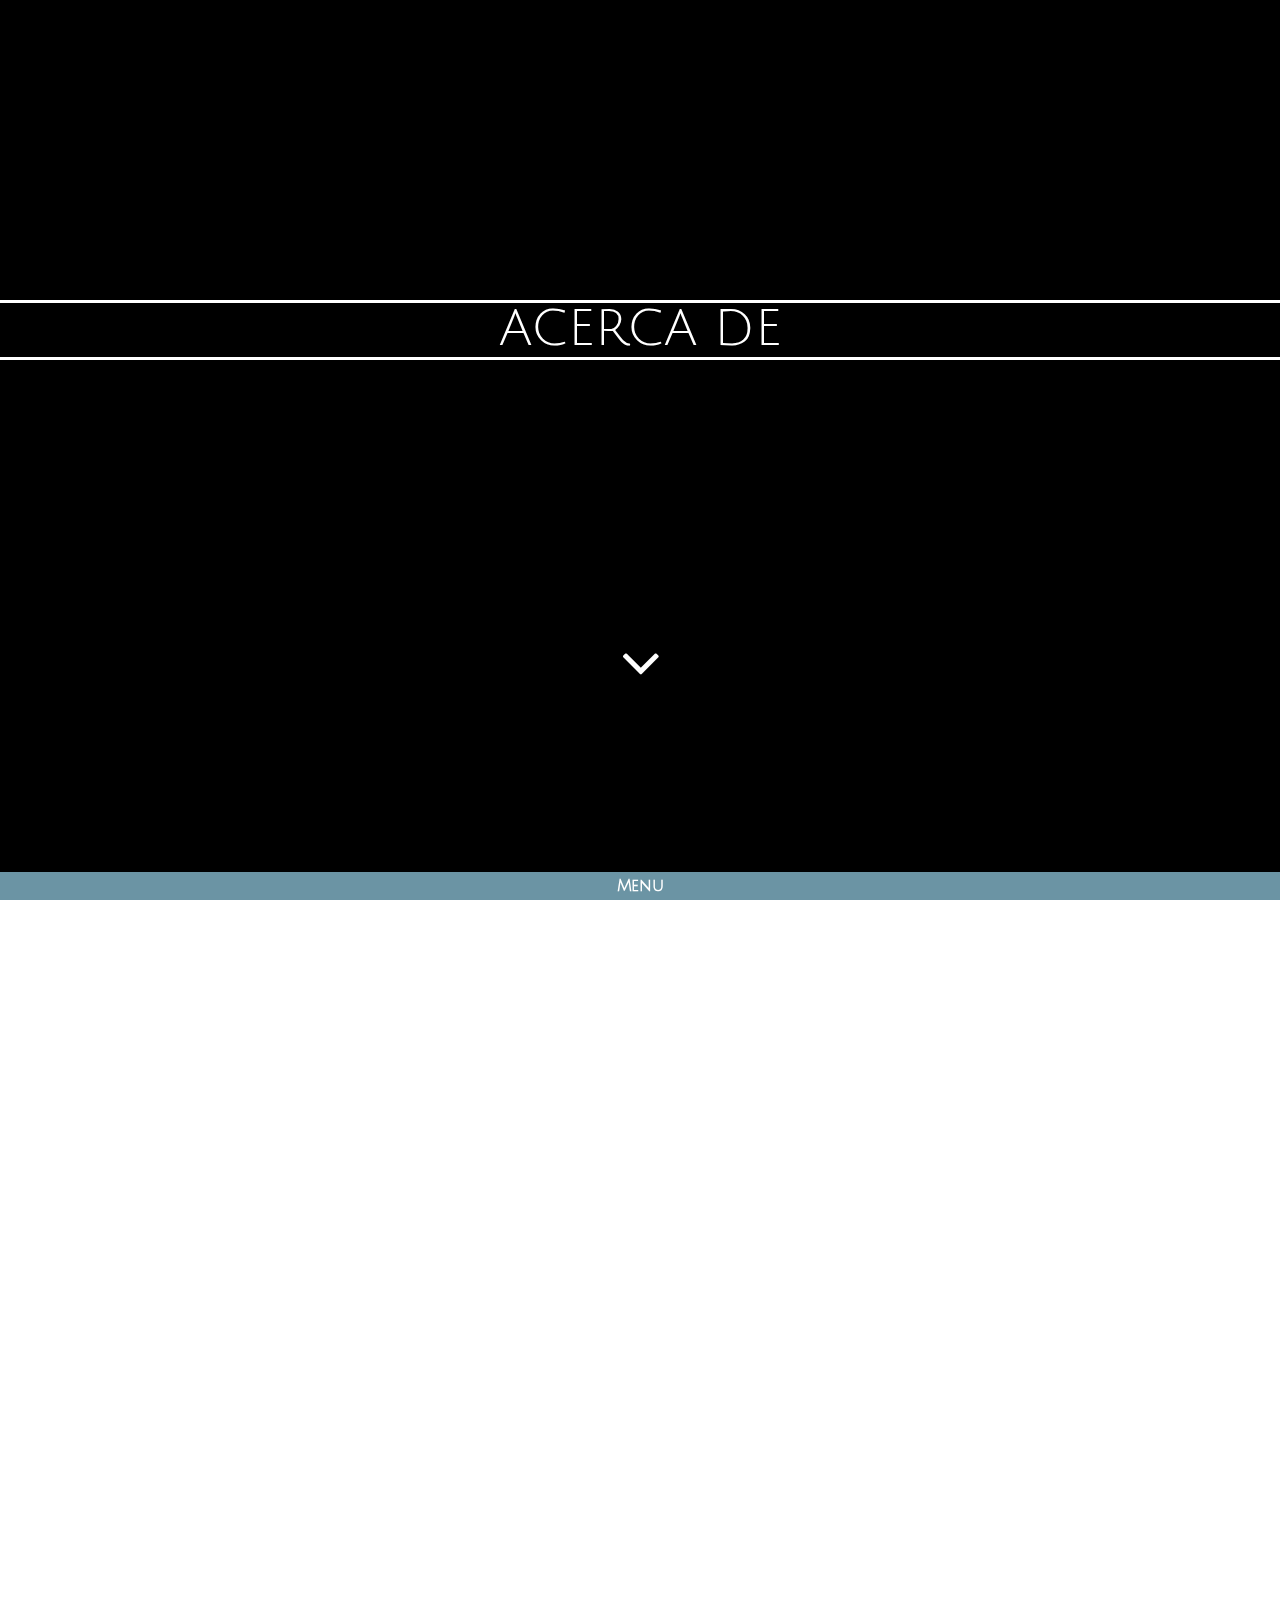
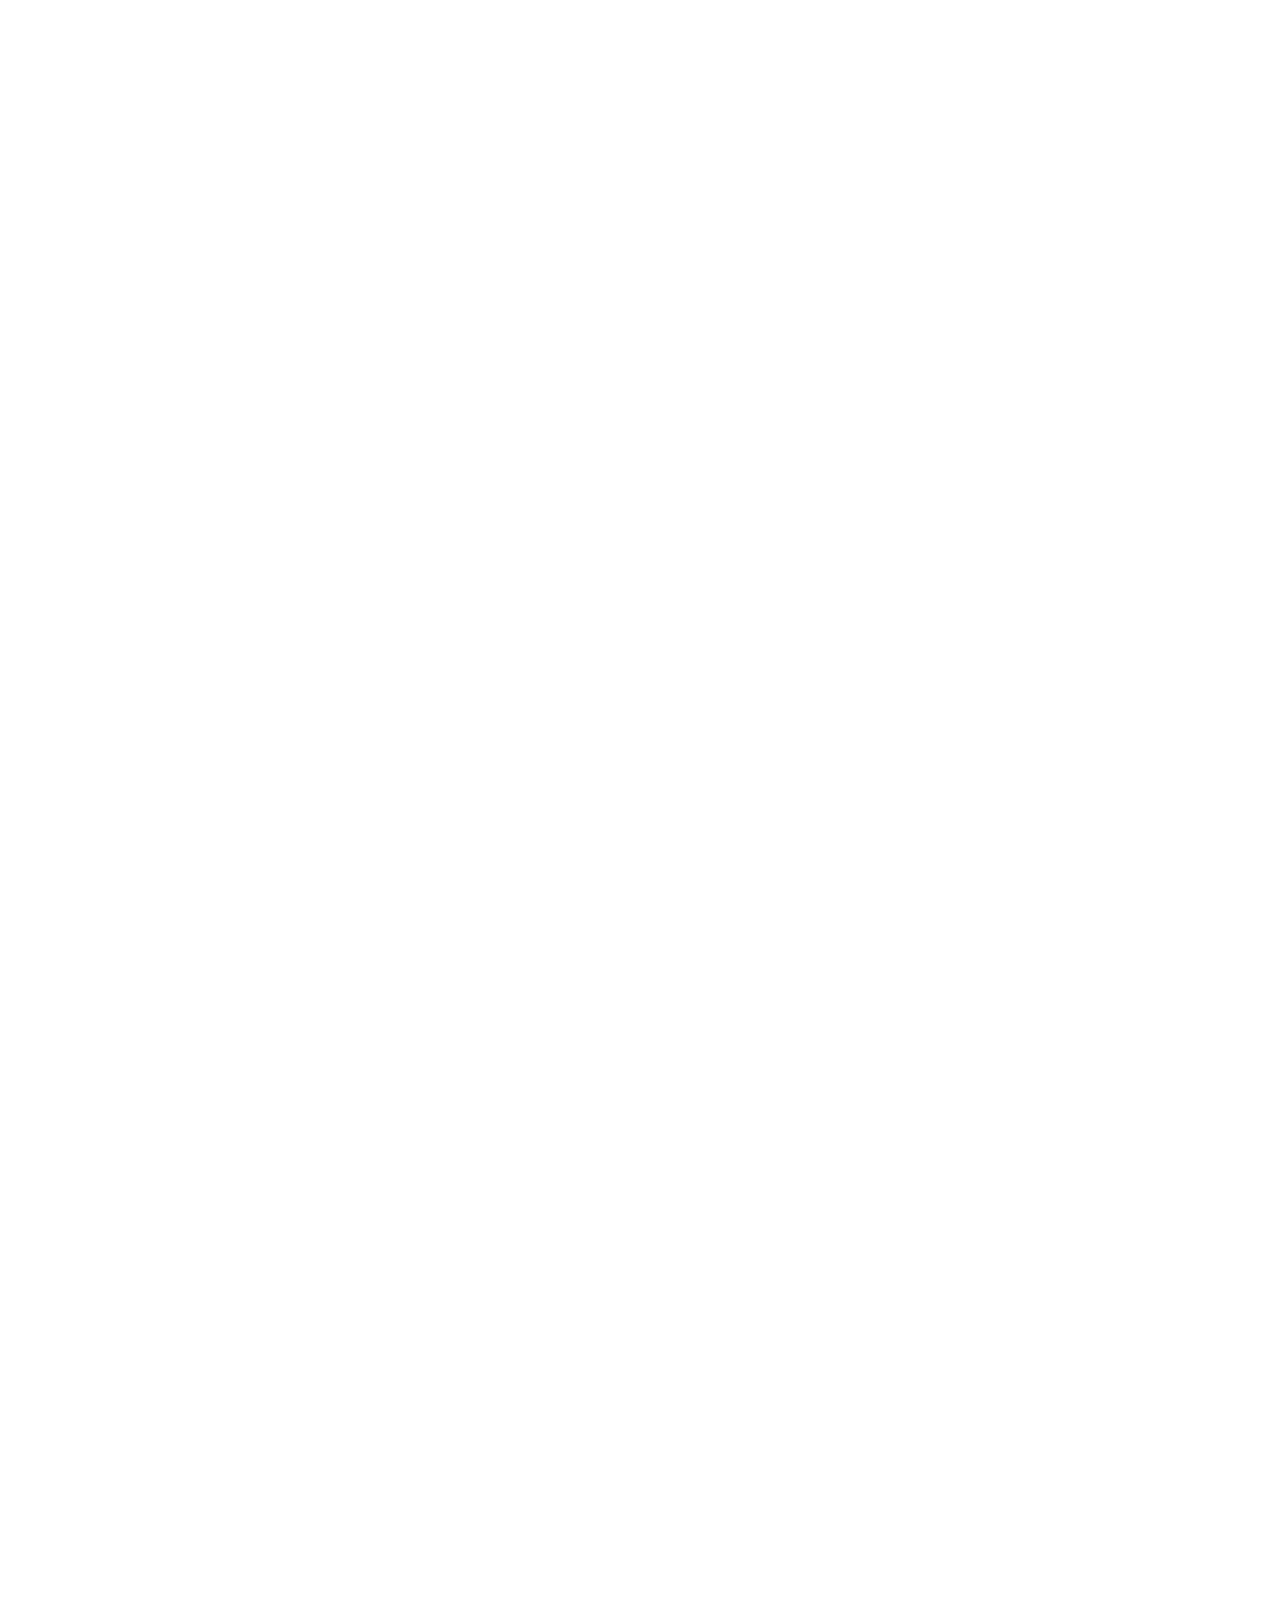
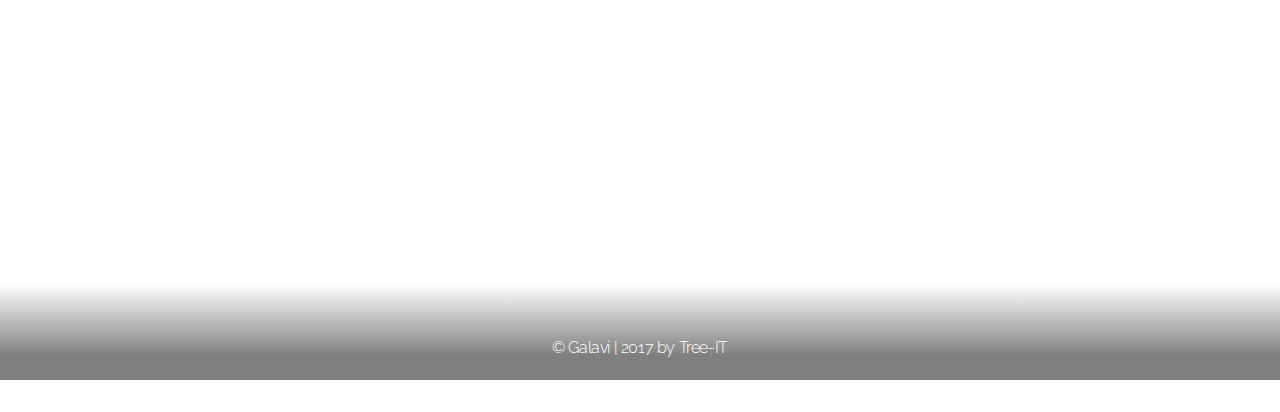
==== commit 96280010: "videos" ====
--- a/acerca.html
+++ b/acerca.html
@@ -19,7 +19,7 @@
 		<!--[if lte IE 8]><link rel="stylesheet" href="assets/css/ie8.css" /><![endif]-->
 		<!--[if lte IE 9]><link rel="stylesheet" href="assets/css/ie9.css" /><![endif]-->
 	</head>
-	<body class="loading">
+	<body id="page" class="loading">
 		
 		<div id="menuContent">
 			<div id="loadMenu">
@@ -38,7 +38,7 @@
 		<div id="menuFooter">
 			<span>Menu</span>
 		</div>
-		<div id="Titulo" class="wow slideInRight" data-wow-delay=".1s">
+		<div id="Titulo" class="wow slideInLeft" data-wow-delay=".1s">
 			<h1>ACERCA DE</h1>
 		</div>
 		<div class="flecha wow slideInLeft" data-wow-delay=".1s" id="flechaAcerca">
@@ -58,41 +58,52 @@
 				<!--<div id="menuFooter">
 					<span>Menu</span>
 				</div>	-->
-				<video autoplay="autoplay" loop="loop" id="bgvid">
-				    <source src="http://taxify.co/wp-content/uploads/2014/06/file.mp4" type="video/mp4" /> 
-				</video>
+				<div class="video-container">
+			        <div class="filter"></div>
+			        <video autoplay="autoplay" loop="loop" class="fillWidth">
+			            <source src="assets/videos/Team-Work.mp4" type="video/mp4" />Your browser does not support the video tag. I suggest you upgrade your browser.
+			            <source src="assets/videos/Team-Work.webm" type="video/webm" />Your browser does not support the video tag. I suggest you upgrade your browser.
+			            <source src="assets/videos/Team-Work.ogv" type="video/ogg" />Your browser does not support the video tag. I suggest you upgrade your browser.
+			        </video>
+			        <!--<div class="poster hidden">
+			            <img src="assets/videos/New-York-Sky.jpg" alt="">
+			        </div>-->
+			    </div>
+				<!--<video autoplay="autoplay" autobuffer loop="loop" id="bgvid">
+				    <source src="http://taxify.co/wp-content/uploads/2014/06/file.mp4"  /> 
+				</video>-->
 		</section>
 		<section id="twoAcerca">
 			<div class="centerAcerca">
 					<h1 class="wow slideInLeft" data-wow-delay=".1s">Qué es GALAVI</h1>
-					<p class="wow slideInRight" data-wow-delay=".2s" align="justify">GALAVI es una firma de abogados creada para generar valor en la solución de asuntos complejos, enfocada en la prevención, control y tratamiento del riesgo legal de las decisiones humanas, financieras y corporativa.</p>
+					<p class="wow slideInLeft" data-wow-delay=".2s" align="justify">GALAVI es una firma de abogados creada para generar valor en la solución de asuntos complejos, enfocada en la prevención, control y tratamiento del riesgo legal de las decisiones humanas, financieras y corporativa.</p>
 
 					<h1 class="wow slideInLeft" data-wow-delay=".3s">Qué no es GALAVI</h1>
-					<p class="wow slideInRight" data-wow-delay=".4s" align="justify">No somos ni los más reconocidos, ni los más grandes, ni los más poderosos, ni los más internacionales;  somos simplemente buenos en lo que hacemos y apasionados por lo que hacemos.</p>
+					<p class="wow slideInLeft" data-wow-delay=".4s" align="justify">No somos ni los más reconocidos, ni los más grandes, ni los más poderosos, ni los más internacionales;  somos simplemente buenos en lo que hacemos y apasionados por lo que hacemos.</p>
 
 					<h1 class="wow slideInLeft" data-wow-delay=".5s">¿Cómo saber si GALAVI es su opción?</h1>
-					<p class="wow slideInRight" data-wow-delay=".6s" align="justify">Si usted está leyendo esta pagina es porque tiene un problema y necesita una solución que le devuelva la tranquilidad, o que le permita no perderla; así que para ayudarle a decidir si somos su mejor opción le diremos lo que NO encontrará en nosotros:</p>
+					<p class="wow slideInLeft" data-wow-delay=".6s" align="justify">Si usted está leyendo esta pagina es porque tiene un problema y necesita una solución que le devuelva la tranquilidad, o que le permita no perderla; así que para ayudarle a decidir si somos su mejor opción le diremos lo que NO encontrará en nosotros:</p>
 					<p class="wow slideInLeft" data-wow-delay=".7s" align="justify">Si está buscando abogados por precio NO somos su opción, no somos baratos pero tampoco somos costosos, somos una firma que crea soluciones y cobra por ellas.</p>
-					<p class="wow slideInRight" data-wow-delay=".8s" align="justify">Si está buscando abogados para infringir la ley NO somos su opción, creamos estrategias jurídicas pero no construimos mentiras.</p>
-					<p class="wow slideInLeft" data-wow-delay=".8s" align="justify">Si está buscando abogados que hagan de todo y para todos, TAMPOCO somos su opción; somos selectivos en los asuntos que tratamos, nos enfocamos en lo que somos expertos.</p>
-					<p class="wow slideInLeft" data-wow-delay=".9s" align="justify">Si está buscando abogados con una larga lista de referencias, TAMPOCO somos su opción; nos concentramos en ponernos en su lugar y entender su necesidad para crear una solución efectiva a su asunto.</p>
-					<p class="wow slideInRight" data-wow-delay=".10s" align="justify">Si está buscando clases de derecho TAMPOCO somos su opción, es evidente que de antemano sabemos que a usted le genera mucho más valor que nosotros entendamos su negocio a que usted entienda el nuestro.</p>
-					<p class="wow slideInLeft" data-wow-delay=".11s" align="justify">Si está buscando abogados que sólo trabajen por medios y no por resultados NO es esta su opción, a nosotros lo que nos interesa es que usted tenga resultados, por eso identificamos objetivos óptimos.</p>
-					<p class="wow slideInRight" data-wow-delay=".12s" align="justify">Si usted piensa que lo mismo que hacemos acá lo va a encontrar en otro lugar, pues TAMPOCO somos su opción, nosotros creamos soluciones únicas a casos complejos, NO somos consultores.</p>
+					<p class="wow slideInLeft" data-wow-delay=".8s" align="justify">Si está buscando abogados para infringir la ley NO somos su opción, creamos estrategias jurídicas pero no construimos mentiras.</p>
+					<p class="wow slideInLeft" data-wow-delay=".9s" align="justify">Si está buscando abogados que hagan de todo y para todos, TAMPOCO somos su opción; somos selectivos en los asuntos que tratamos, nos enfocamos en lo que somos expertos.</p>
+					<p class="wow slideInLeft" data-wow-delay=".10s" align="justify">Si está buscando abogados con una larga lista de referencias, TAMPOCO somos su opción; nos concentramos en ponernos en su lugar y entender su necesidad para crear una solución efectiva a su asunto.</p>
+					<p class="wow slideInLeft" data-wow-delay=".11s" align="justify">Si está buscando clases de derecho TAMPOCO somos su opción, es evidente que de antemano sabemos que a usted le genera mucho más valor que nosotros entendamos su negocio a que usted entienda el nuestro.</p>
+					<p class="wow slideInLeft" data-wow-delay=".12s" align="justify">Si está buscando abogados que sólo trabajen por medios y no por resultados NO es esta su opción, a nosotros lo que nos interesa es que usted tenga resultados, por eso identificamos objetivos óptimos.</p>
+					<p class="wow slideInLeft" data-wow-delay=".13s" align="justify">Si usted piensa que lo mismo que hacemos acá lo va a encontrar en otro lugar, pues TAMPOCO somos su opción, nosotros creamos soluciones únicas a casos complejos, NO somos consultores.</p>
 
-					<h1 class="wow slideInLeft" data-wow-delay=".13s">¿Tenemos su atención?</h1>
-					<p class="wow slideInRight" data-wow-delay=".14s" align="justify">Si después de leer lo que NO somos aún usted continúa en nuestra pagina, es porque de alguna manera hemos captado su atención, después de tantas negativas permítanos decirle lo que somos:</p>
-					<ul class="wow slideInLeft" data-wow-delay=".15s" style="text-align: justify;">
+					<h1 class="wow slideInLeft" data-wow-delay=".14s">¿Tenemos su atención?</h1>
+					<p class="wow slideInLeft" data-wow-delay=".15s" align="justify">Si después de leer lo que NO somos aún usted continúa en nuestra pagina, es porque de alguna manera hemos captado su atención, después de tantas negativas permítanos decirle lo que somos:</p>
+					<ul class="wow slideInLeft" data-wow-delay=".16s" style="text-align: justify;">
 						<li>Sinceros, incluso si la sinceridad implica decirle al cliente algo diferente a lo qué este quiere escuchar.</li>
 						<li>Selectivos, sólo aceptamos casos en lo que nos sentimos expertos.</li>
 						<li>Estudiosos, invertimos recursos en el cliente potencial antes de hacerle una propuesta o generarle algún cobro.</li>
 						<li>Transparentes, no generamos cobros adicionales a los ofertados en las propuestas y en nuestros contratos no existen cláusulas ambiguas, asteriscos o letra pequeña.</li>
 						<li>Efectivos, somos proveedores de soluciones que permiten objetivos óptimos.</li>
 					</ul>
-					<h1 class="wow slideInRight" data-wow-delay=".16s">¿Y cómo lo hacemos?</h1>
-					<p class="wow slideInLeft" data-wow-delay=".17s" align="justify">Generamos valor al construir soluciones para asuntos complejos asumiendo dos posiciones:</p>
-					<h1 class="wow slideInRight" data-wow-delay=".18s">¿Qué hacemos?</h1>
-					<p class="wow slideInLeft" data-wow-delay=".19s" align="justify">No siendo humanos; porque utilizamos tecnología para identificar los datos relevantes dentro de la información jurídica relevante en cada caso, utilizando inteligencia artificial a través de redes neuronales para reducir el error humano; y siendo humanos; porque nos ponemos en el lugar del cliente, entendemos el problema, estudiamos el entorno, identificamos el objetivo más optimo, creamos la solución y perseguimos el resultado.</p>
+					<h1 class="wow slideInLeft" data-wow-delay=".17s">¿Y cómo lo hacemos?</h1>
+					<p class="wow slideInLeft" data-wow-delay=".18s" align="justify">Generamos valor al construir soluciones para asuntos complejos asumiendo dos posiciones:</p>
+					<h1 class="wow slideInLeft" data-wow-delay=".19s">¿Qué hacemos?</h1>
+					<p class="wow slideInLeft" data-wow-delay=".20s" align="justify">No siendo humanos; porque utilizamos tecnología para identificar los datos relevantes dentro de la información jurídica relevante en cada caso, utilizando inteligencia artificial a través de redes neuronales para reducir el error humano; y siendo humanos; porque nos ponemos en el lugar del cliente, entendemos el problema, estudiamos el entorno, identificamos el objetivo más optimo, creamos la solución y perseguimos el resultado.</p>
 
 				</div>
 				<!-- Footer -->
@@ -102,11 +113,14 @@
 		</section>
 		<!--[if lte IE 8]><script src="assets/js/ie/respond.min.js"></script><![endif]-->
 		<script src="assets/js/jquery-1.11.0.min.js"></script>
+		<script src="assets/js/jquery-ui-1.10.3.custom.min.js"></script>
+		<script src="assets/js/jquery.kinetic.min.js"></script>
+		<script src="assets/js/jquery.smoothTouchScroll.min.js"></script>
 		<script src="assets/js/wow.js"></script>
 		<script src="assets/js/main.js"></script>
 		<script>
 			window.onload = function() { document.body.className = ''; }
-			window.ontouchmove = function() { return false; }
+			//window.ontouchmove = function() { return false; }
 			window.onorientationchange = function() { document.body.scrollTop = 0; }
 		</script>
 	</body>
--- a/assets/css/main.css
+++ b/assets/css/main.css
@@ -70,7 +70,7 @@
 
 	body {
 		background: #fff;
-		overflow: visible;
+		overflow: auto;
 	}
 
 		body.loading * {
@@ -789,6 +789,7 @@
 }
 
 #two{
+	overflow: hidden;
 	z-index: 2;
     width: 100%;
     height: 100vh;
@@ -833,13 +834,13 @@
 }
 
 .center p{
-	font-size: 25px;
+	font-size: 30px;
 }
 
 #one{
 	z-index: 2;
     width: 100%;
-    height: 100vh;
+    height: 95vh;
     background-image: url(images/doors.png);
     background-size: 100%;
     background-repeat: no-repeat;
@@ -851,13 +852,22 @@
 #three{
 	z-index: 2;
     width: 100%;
-    height: 140vh;
+    height: 120vh;
     background-image: url(images/casas.jpg);
     background-size: 100%;
     background-repeat: no-repeat;
     position: relative;
     color: white;
     font-family: 'Raleway','Source Sans Pro', sans-serif;
+}
+
+#centerThree{
+	bottom: 500px;
+	color: black;
+}
+
+.dg.ac {
+	display: none;
 }
 
 #down{
@@ -948,7 +958,7 @@
 }
 
 #oneAcerca{
-	overflow-x: visible;
+	top: -60px;
 	z-index: 2;
     width: 100%;
     height: 100vh;
@@ -1006,6 +1016,42 @@
   font-family: 'Raleway','Source Sans Pro', sans-serif;
 }
 
+.no-video .video-container video,
+.touch .video-container video {
+    display: none;
+}
+.no-video .video-container .poster,
+.touch .video-container .poster {
+    display: block !important;
+}
+.video-container {
+    position: relative;
+    bottom: 0%;
+    left: 0%;
+    height: 100%;
+    width: 100%;
+    overflow: hidden;
+    background: #000;
+}
+.video-container .poster img {
+    width: 100%;
+    bottom: 0;
+    position: absolute;
+}
+.video-container .filter {
+    z-index: 100;
+    position: absolute;
+    background: rgba(0, 0, 0, 0.4);
+    width: 100%;
+}
+.video-container video {
+    position: absolute;
+    z-index: 0;
+    bottom: 0;
+}
+.video-container video.fillWidth {
+    width: 100%;
+}
 
 /* Fin Acerca de */
 
@@ -1575,25 +1621,73 @@
 	@media screen and (max-width: 480px) {
 
 		#one{
-			height: 29vh;
+			height: 100vh;
+    		background-size: 362% auto;
 		}
 
 		#one .center{
-			bottom: 20px;
+			bottom: 130px;
+		}
+		#one .center p{
+			font-size: 20px;
+		}
+
+		#two .center{
+			 bottom: 95px;
+		}
+
+		#two .center p{
+			font-size: 20px;
 		}
 
 		#three{
-			height: 37vh;
+			height: 100vh;
+			background-size: 100% 100%;
 		}
 
 		#three .center{
-			bottom: 80px !important;
+			bottom: 365px !important;
 		}
 
 		#three p {
 			font-size: 20px !important;
-		}
-
+		    font-weight: 600;
+		    text-shadow: 1px 1px 1px white;
+		}
+
+		#flechaFour i{
+			color: #0a0a0a !important;
+		}
+
+		#oneAcerca{
+			background-color: #bcbbbc;
+		}
+
+		#bgvid{
+			position: relative;
+		    height: 100%;
+		    width: 100%;
+		}
+
+		.centerAcerca h1{
+			line-height: 1em;
+		}
+
+		#twoAcerca{
+			height: 770vh;
+		}
+
+		#tSocial{
+			font-size: 26px;
+		}
+
+		.centerSoluciones h1{
+		    line-height: 1em;
+		}
+
+		#twoSoluciones{
+			height: 420vh;
+		}
 
 
 		/* BG */
@@ -1664,7 +1758,7 @@
 		}
 
 		#bg {
-			background-size: 412.5px auto;
+			background-size: 880.5px auto;
 			width: 1237.5px;
 		}
 
